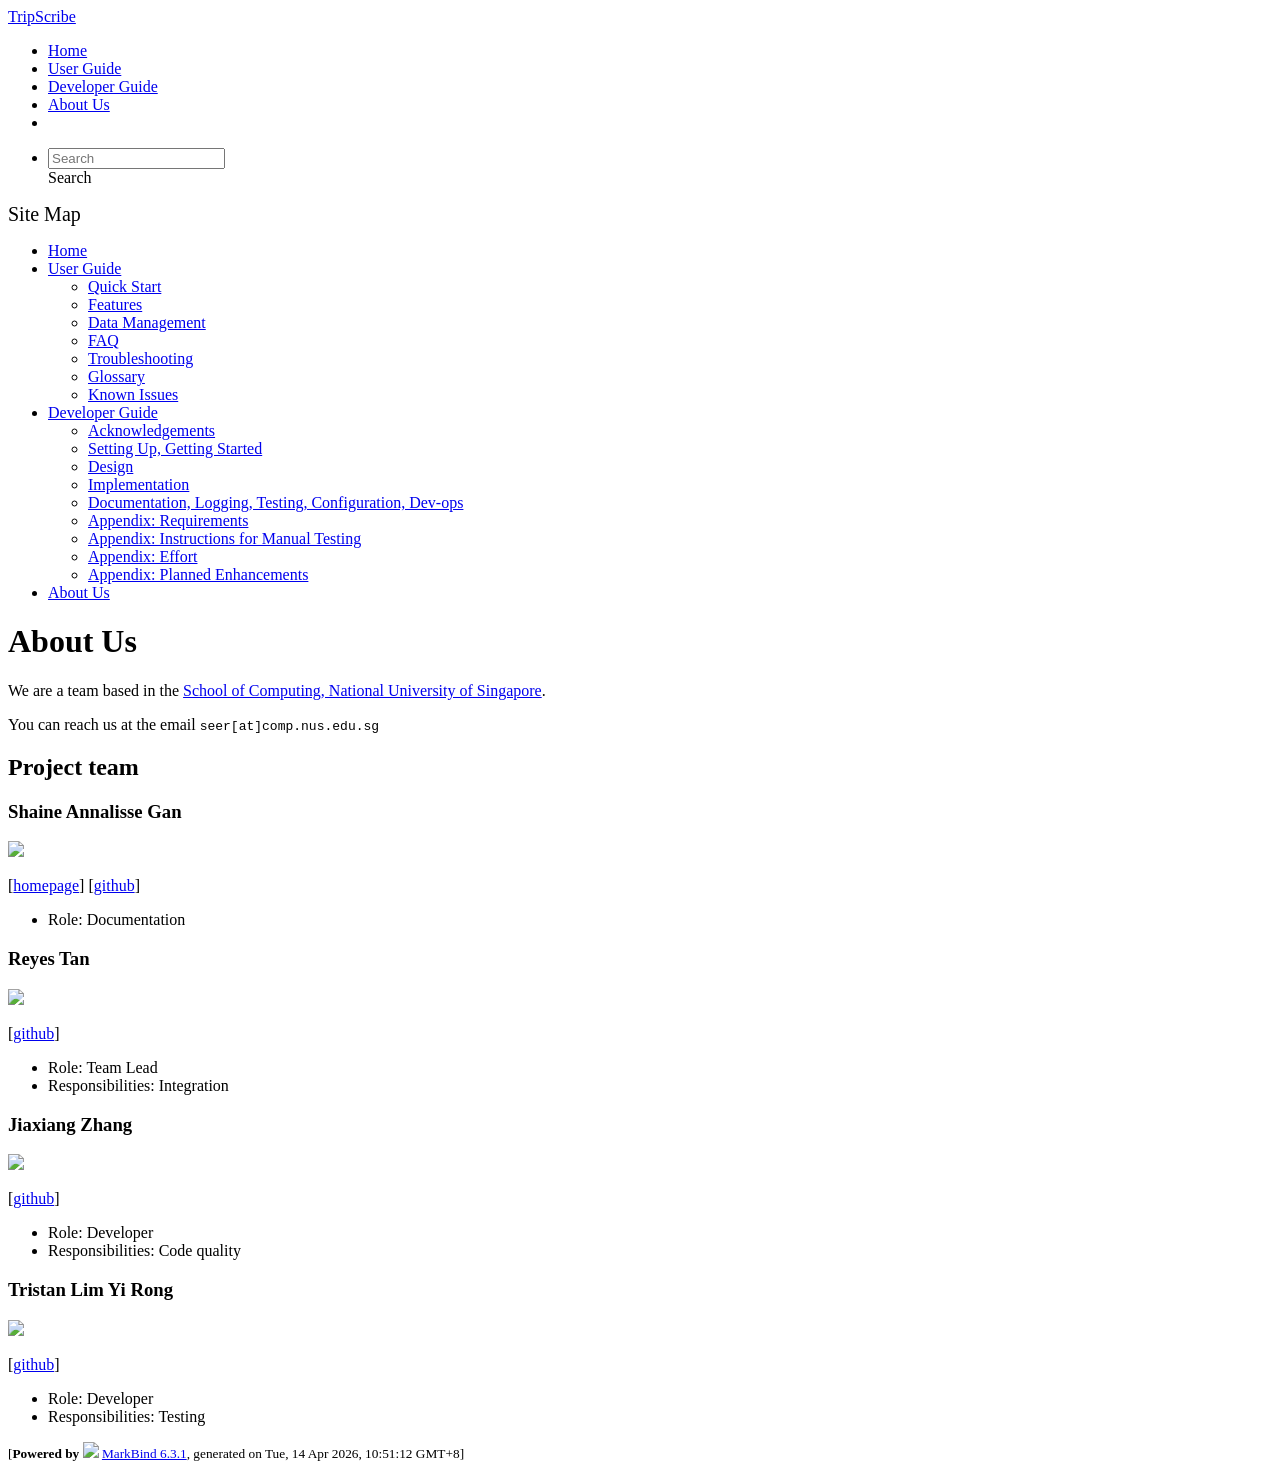
==== AboutUs.html @ 7c889315 "deploy: b7d0198500542b58e6730cd0ce86a9db5e9684c2" ====
<!DOCTYPE html>
<html>
<head>
    <meta charset="utf-8">
    <meta http-equiv="X-UA-Compatible" content="IE=edge">
    <meta name="generator" content="MarkBind 6.3.1">
    <meta name="viewport" content="width=device-width, initial-scale=1"><title>About Us - TripScribe</title> <link rel="stylesheet" href="/tp/markbind/css/bootstrap.min.css"> <link rel="stylesheet" href="/tp/markbind/fontawesome/css/all.min.css"> <link rel="stylesheet" href="/tp/markbind/glyphicons/css/bootstrap-glyphicons.min.css"><link rel="stylesheet" href="/tp/markbind/css/codeblock-light.min.css"><link rel="stylesheet" href="/tp/markbind/css/markbind.min.css"><link rel="stylesheet" href="/tp/plugins/markbind-plugin-anchors/markbind-plugin-anchors.css"><link rel="stylesheet" href="/tp/plugins/markbind-plugin-tree/markbind-plugin-tree.css">
    
  <link rel="stylesheet" href="/tp/stylesheets/main.css">
<link rel="icon" href="/tp/images/SeEduLogo.png"></head>
<script>
  const baseUrl = '/tp'
</script>
<body  data-code-theme="light">
<div id="app"><!--[--><header sticky><div data-v-26aac3dc><nav class="navbar navbar-expand-md d-print-none navbar-dark bg-dark" data-v-26aac3dc><div class="container-fluid" data-v-26aac3dc><div class="navbar-left" data-v-26aac3dc><!--[--><a href="/tp/index.html" title="Home" class="navbar-brand">TripScribe</a><!--]--></div><div class="navbar-default" data-v-26aac3dc><ul class="navbar-nav me-auto mt-2 mt-lg-0" data-v-26aac3dc><!--[--> <li><a href="/tp/index.html" class="nav-link">Home</a></li> <li><a href="/tp/UserGuide.html" class="nav-link">User Guide</a></li> <li><a href="/tp/DeveloperGuide.html" class="nav-link">Developer Guide</a></li> <li><a href="/tp/AboutUs.html" class="nav-link">About Us</a></li> <li><a href="https://github.com/AY2526S2-CS2103T-F12-1/tp" target="_blank" class="nav-link"><span><span aria-hidden="true" class="fab fa-github"></span></span></a></li> <!--]--></ul></div><ul class="navbar-nav navbar-right" data-v-26aac3dc><!--[--><li><form class="navbar-form"><div style="position:relative;" class="dropdown" data-v-00e26d0a><!--[--><input value="" data-bs-toggle="dropdown" type="text" class="form-control" placeholder="Search" autocomplete="off" data-v-00e26d0a><div class="form-control placeholder-div-hidden" data-v-00e26d0a>Search</div><!--]--><ul class="dropdown-menu search-dropdown-menu dropdown-menu-hidden dropdown-menu-end" data-v-00e26d0a><!--[--><!--]--></ul></div></form></li><!--]--></ul></div></nav><div style="display:none;" class="lower-navbar-container" data-v-26aac3dc><!--[--><!----><!----><!--]--></div></div></header> <div id="flex-body"><nav id="site-nav" data-v-6b1b63d2><!--[--><div class="site-nav-top"><div class="fw-bold mb-2" style="font-size:1.25rem;">Site Map</div></div> <div class="nav-component slim-scroll"><div class="site-nav-root"><!--[--><ul class="site-nav-list site-nav-list-root" data-v-6b1b63d2><!--[--><li><div class="site-nav-default-list-item site-nav-list-item-0" onclick="handleSiteNavClick(this)"><a href="/tp/index.html">Home</a></div></li> <li><div class="site-nav-default-list-item site-nav-list-item-0" onclick="handleSiteNavClick(this)"><a href="/tp/UserGuide.html">User Guide</a> <div class="site-nav-dropdown-btn-container"><i class="site-nav-dropdown-btn-icon site-nav-rotate-icon" onclick="handleSiteNavClick(this.parentNode.parentNode, false); event.stopPropagation();"><span class="glyphicon glyphicon-menu-down" aria-hidden="true"></span></i></div></div><ul class="site-nav-dropdown-container site-nav-dropdown-container-open site-nav-list"><li><div class="site-nav-default-list-item site-nav-list-item-1" onclick="handleSiteNavClick(this)"><a href="/tp/UserGuide.html#quick-start">Quick Start</a></div></li> <li><div class="site-nav-default-list-item site-nav-list-item-1" onclick="handleSiteNavClick(this)"><a href="/tp/UserGuide.html#features">Features</a></div></li> <li><div class="site-nav-default-list-item site-nav-list-item-1" onclick="handleSiteNavClick(this)"><a href="/tp/UserGuide.html#data-management">Data Management</a></div></li> <li><div class="site-nav-default-list-item site-nav-list-item-1" onclick="handleSiteNavClick(this)"><a href="/tp/UserGuide.html#faq">FAQ</a></div></li> <li><div class="site-nav-default-list-item site-nav-list-item-1" onclick="handleSiteNavClick(this)"><a href="/tp/UserGuide.html#troubleshooting">Troubleshooting</a></div></li> <li><div class="site-nav-default-list-item site-nav-list-item-1" onclick="handleSiteNavClick(this)"><a href="/tp/UserGuide.html#glossary">Glossary</a></div></li> <li><div class="site-nav-default-list-item site-nav-list-item-1" onclick="handleSiteNavClick(this)"><a href="/tp/UserGuide.html#known-issues">Known Issues</a></div></li></ul></li> <li><div class="site-nav-default-list-item site-nav-list-item-0" onclick="handleSiteNavClick(this)"><a href="/tp/DeveloperGuide.html">Developer Guide</a> <div class="site-nav-dropdown-btn-container"><i class="site-nav-dropdown-btn-icon site-nav-rotate-icon" onclick="handleSiteNavClick(this.parentNode.parentNode, false); event.stopPropagation();"><span class="glyphicon glyphicon-menu-down" aria-hidden="true"></span></i></div></div><ul class="site-nav-dropdown-container site-nav-dropdown-container-open site-nav-list"><li><div class="site-nav-default-list-item site-nav-list-item-1" onclick="handleSiteNavClick(this)"><a href="/tp/DeveloperGuide.html#acknowledgements">Acknowledgements</a></div></li> <li><div class="site-nav-default-list-item site-nav-list-item-1" onclick="handleSiteNavClick(this)"><a href="/tp/DeveloperGuide.html#setting-up-getting-started">Setting Up, Getting Started</a></div></li> <li><div class="site-nav-default-list-item site-nav-list-item-1" onclick="handleSiteNavClick(this)"><a href="/tp/DeveloperGuide.html#design">Design</a></div></li> <li><div class="site-nav-default-list-item site-nav-list-item-1" onclick="handleSiteNavClick(this)"><a href="/tp/DeveloperGuide.html#implementation">Implementation</a></div></li> <li><div class="site-nav-default-list-item site-nav-list-item-1" onclick="handleSiteNavClick(this)"><a href="/tp/DeveloperGuide.html#documentation-logging-testing-configuration-dev-ops">Documentation, Logging, Testing, Configuration, Dev-ops</a></div></li> <li><div class="site-nav-default-list-item site-nav-list-item-1" onclick="handleSiteNavClick(this)"><a href="/tp/DeveloperGuide.html#appendix-requirements">Appendix: Requirements</a></div></li> <li><div class="site-nav-default-list-item site-nav-list-item-1" onclick="handleSiteNavClick(this)"><a href="/tp/DeveloperGuide.html#appendix-instructions-for-manual-testing">Appendix: Instructions for Manual Testing</a></div></li> <li><div class="site-nav-default-list-item site-nav-list-item-1" onclick="handleSiteNavClick(this)"><a href="/tp/DeveloperGuide.html#appendix-effort">Appendix: Effort</a></div></li> <li><div class="site-nav-default-list-item site-nav-list-item-1" onclick="handleSiteNavClick(this)"><a href="/tp/DeveloperGuide.html#appendix-planned-enhancements">Appendix: Planned Enhancements</a></div></li></ul></li> <li><div class="site-nav-default-list-item site-nav-list-item-0" onclick="handleSiteNavClick(this)"><a href="/tp/AboutUs.html">About Us</a></div></li><!--]--><!--v-if--></ul><!--]--></div></div><!--]--><!--v-if--></nav> <div id="content-wrapper"><h1 id="about-us">About Us<a class="fa fa-anchor" href="#about-us" onclick="event.stopPropagation()"></a></h1> <p>We are a team based in the <a href="http://www.comp.nus.edu.sg">School of Computing, National University of Singapore</a>.</p> <p>You can reach us at the email <code class="hljs inline no-lang">seer[at]comp.nus.edu.sg</code></p> <h2 id="project-team">Project team<a class="fa fa-anchor" href="#project-team" onclick="event.stopPropagation()"></a></h2> <h3 id="shaine-annalisse-gan">Shaine Annalisse Gan<a class="fa fa-anchor" href="#shaine-annalisse-gan" onclick="event.stopPropagation()"></a></h3> <img src="/tp/images/shainegan1407.png" width="200px"> <p>[<a href="https://shainegan1407.github.io/portfolio/">homepage</a>]
[<a href="https://github.com/shainegan1407">github</a>]</p> <ul><li>Role: Documentation</li></ul> <h3 id="reyes-tan">Reyes Tan<a class="fa fa-anchor" href="#reyes-tan" onclick="event.stopPropagation()"></a></h3> <img src="/tp/images/reyestyh.png" width="200px"> <p>[<a href="http://github.com/reyestyh">github</a>]</p> <ul><li>Role: Team Lead</li> <li>Responsibilities: Integration</li></ul> <h3 id="jiaxiang-zhang">Jiaxiang Zhang<a class="fa fa-anchor" href="#jiaxiang-zhang" onclick="event.stopPropagation()"></a></h3> <img src="/tp/images/zhang-jiaxiang0923.png" width="200px"> <p>[<a href="http://github.com/Zhang-Jiaxiang0923">github</a>]</p> <ul><li>Role: Developer</li> <li>Responsibilities: Code quality</li></ul> <h3 id="tristan-lim-yi-rong">Tristan Lim Yi Rong<a class="fa fa-anchor" href="#tristan-lim-yi-rong" onclick="event.stopPropagation()"></a></h3> <img src="/tp/images/tristanlimyr.png" width="200px"> <p>[<a href="http://github.com/tristanlimyr">github</a>]</p> <ul><li>Role: Developer</li> <li>Responsibilities: Testing</li></ul></div> <nav id="page-nav" data-v-6b1b63d2><!--[--><div class="nav-component slim-scroll"></div><!--]--><!--v-if--></nav> <div class="scroll-top-button fa-lg d-print-none" style="display:none;bottom:2%;right:2%;position:fixed;" aria-hidden="true"><!--[--><i class="fas fa-arrow-circle-up"></i><!--]--></div></div> <footer><div class="text-center"><small>[<span><strong>Powered by</strong></span> <img src="https://markbind.org/favicon.ico" width="30"> <a href="https://markbind.org/">MarkBind 6.3.1</a>, generated on Tue, 14 Apr 2026, 10:51:12 GMT+8]</small></div></footer><!--]--></div>
</body><script src="/tp/markbind/js/bootstrap-utility.min.js"></script>
<script src="/tp/markbind/js/polyfill.min.js"></script>
<script src="/tp/markbind/js/vue.global.prod.min.js"></script>
<script src="/tp/markbind/js/markbind.min.js"></script>
<script src="AboutUs.page-vue-render.js"></script>
<script>
  MarkBind.setupWithSearch()
</script>
</html>
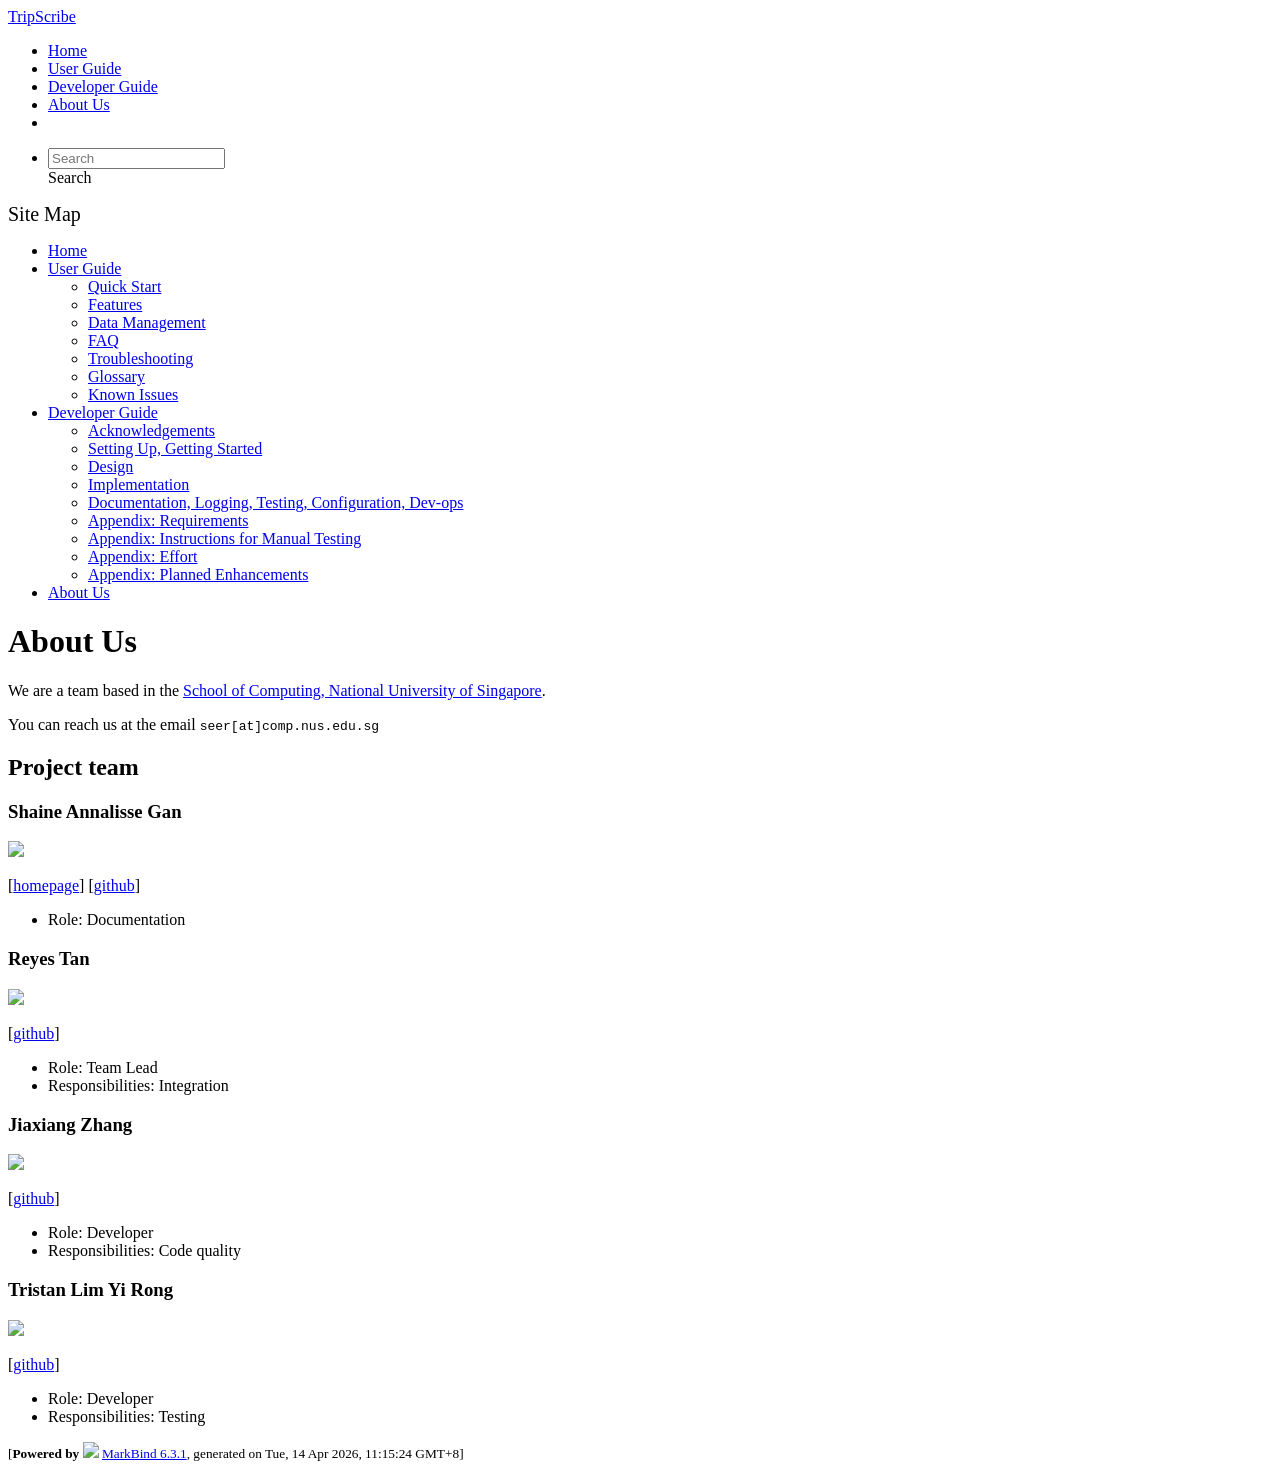
==== commit 5d5d58b3: "deploy: a80afe46278bdec69523f95ccdc0ea2cfc8f0a32" ====
--- a/AboutUs.html
+++ b/AboutUs.html
@@ -13,7 +13,7 @@
 </script>
 <body  data-code-theme="light">
 <div id="app"><!--[--><header sticky><div data-v-26aac3dc><nav class="navbar navbar-expand-md d-print-none navbar-dark bg-dark" data-v-26aac3dc><div class="container-fluid" data-v-26aac3dc><div class="navbar-left" data-v-26aac3dc><!--[--><a href="/tp/index.html" title="Home" class="navbar-brand">TripScribe</a><!--]--></div><div class="navbar-default" data-v-26aac3dc><ul class="navbar-nav me-auto mt-2 mt-lg-0" data-v-26aac3dc><!--[--> <li><a href="/tp/index.html" class="nav-link">Home</a></li> <li><a href="/tp/UserGuide.html" class="nav-link">User Guide</a></li> <li><a href="/tp/DeveloperGuide.html" class="nav-link">Developer Guide</a></li> <li><a href="/tp/AboutUs.html" class="nav-link">About Us</a></li> <li><a href="https://github.com/AY2526S2-CS2103T-F12-1/tp" target="_blank" class="nav-link"><span><span aria-hidden="true" class="fab fa-github"></span></span></a></li> <!--]--></ul></div><ul class="navbar-nav navbar-right" data-v-26aac3dc><!--[--><li><form class="navbar-form"><div style="position:relative;" class="dropdown" data-v-00e26d0a><!--[--><input value="" data-bs-toggle="dropdown" type="text" class="form-control" placeholder="Search" autocomplete="off" data-v-00e26d0a><div class="form-control placeholder-div-hidden" data-v-00e26d0a>Search</div><!--]--><ul class="dropdown-menu search-dropdown-menu dropdown-menu-hidden dropdown-menu-end" data-v-00e26d0a><!--[--><!--]--></ul></div></form></li><!--]--></ul></div></nav><div style="display:none;" class="lower-navbar-container" data-v-26aac3dc><!--[--><!----><!----><!--]--></div></div></header> <div id="flex-body"><nav id="site-nav" data-v-6b1b63d2><!--[--><div class="site-nav-top"><div class="fw-bold mb-2" style="font-size:1.25rem;">Site Map</div></div> <div class="nav-component slim-scroll"><div class="site-nav-root"><!--[--><ul class="site-nav-list site-nav-list-root" data-v-6b1b63d2><!--[--><li><div class="site-nav-default-list-item site-nav-list-item-0" onclick="handleSiteNavClick(this)"><a href="/tp/index.html">Home</a></div></li> <li><div class="site-nav-default-list-item site-nav-list-item-0" onclick="handleSiteNavClick(this)"><a href="/tp/UserGuide.html">User Guide</a> <div class="site-nav-dropdown-btn-container"><i class="site-nav-dropdown-btn-icon site-nav-rotate-icon" onclick="handleSiteNavClick(this.parentNode.parentNode, false); event.stopPropagation();"><span class="glyphicon glyphicon-menu-down" aria-hidden="true"></span></i></div></div><ul class="site-nav-dropdown-container site-nav-dropdown-container-open site-nav-list"><li><div class="site-nav-default-list-item site-nav-list-item-1" onclick="handleSiteNavClick(this)"><a href="/tp/UserGuide.html#quick-start">Quick Start</a></div></li> <li><div class="site-nav-default-list-item site-nav-list-item-1" onclick="handleSiteNavClick(this)"><a href="/tp/UserGuide.html#features">Features</a></div></li> <li><div class="site-nav-default-list-item site-nav-list-item-1" onclick="handleSiteNavClick(this)"><a href="/tp/UserGuide.html#data-management">Data Management</a></div></li> <li><div class="site-nav-default-list-item site-nav-list-item-1" onclick="handleSiteNavClick(this)"><a href="/tp/UserGuide.html#faq">FAQ</a></div></li> <li><div class="site-nav-default-list-item site-nav-list-item-1" onclick="handleSiteNavClick(this)"><a href="/tp/UserGuide.html#troubleshooting">Troubleshooting</a></div></li> <li><div class="site-nav-default-list-item site-nav-list-item-1" onclick="handleSiteNavClick(this)"><a href="/tp/UserGuide.html#glossary">Glossary</a></div></li> <li><div class="site-nav-default-list-item site-nav-list-item-1" onclick="handleSiteNavClick(this)"><a href="/tp/UserGuide.html#known-issues">Known Issues</a></div></li></ul></li> <li><div class="site-nav-default-list-item site-nav-list-item-0" onclick="handleSiteNavClick(this)"><a href="/tp/DeveloperGuide.html">Developer Guide</a> <div class="site-nav-dropdown-btn-container"><i class="site-nav-dropdown-btn-icon site-nav-rotate-icon" onclick="handleSiteNavClick(this.parentNode.parentNode, false); event.stopPropagation();"><span class="glyphicon glyphicon-menu-down" aria-hidden="true"></span></i></div></div><ul class="site-nav-dropdown-container site-nav-dropdown-container-open site-nav-list"><li><div class="site-nav-default-list-item site-nav-list-item-1" onclick="handleSiteNavClick(this)"><a href="/tp/DeveloperGuide.html#acknowledgements">Acknowledgements</a></div></li> <li><div class="site-nav-default-list-item site-nav-list-item-1" onclick="handleSiteNavClick(this)"><a href="/tp/DeveloperGuide.html#setting-up-getting-started">Setting Up, Getting Started</a></div></li> <li><div class="site-nav-default-list-item site-nav-list-item-1" onclick="handleSiteNavClick(this)"><a href="/tp/DeveloperGuide.html#design">Design</a></div></li> <li><div class="site-nav-default-list-item site-nav-list-item-1" onclick="handleSiteNavClick(this)"><a href="/tp/DeveloperGuide.html#implementation">Implementation</a></div></li> <li><div class="site-nav-default-list-item site-nav-list-item-1" onclick="handleSiteNavClick(this)"><a href="/tp/DeveloperGuide.html#documentation-logging-testing-configuration-dev-ops">Documentation, Logging, Testing, Configuration, Dev-ops</a></div></li> <li><div class="site-nav-default-list-item site-nav-list-item-1" onclick="handleSiteNavClick(this)"><a href="/tp/DeveloperGuide.html#appendix-requirements">Appendix: Requirements</a></div></li> <li><div class="site-nav-default-list-item site-nav-list-item-1" onclick="handleSiteNavClick(this)"><a href="/tp/DeveloperGuide.html#appendix-instructions-for-manual-testing">Appendix: Instructions for Manual Testing</a></div></li> <li><div class="site-nav-default-list-item site-nav-list-item-1" onclick="handleSiteNavClick(this)"><a href="/tp/DeveloperGuide.html#appendix-effort">Appendix: Effort</a></div></li> <li><div class="site-nav-default-list-item site-nav-list-item-1" onclick="handleSiteNavClick(this)"><a href="/tp/DeveloperGuide.html#appendix-planned-enhancements">Appendix: Planned Enhancements</a></div></li></ul></li> <li><div class="site-nav-default-list-item site-nav-list-item-0" onclick="handleSiteNavClick(this)"><a href="/tp/AboutUs.html">About Us</a></div></li><!--]--><!--v-if--></ul><!--]--></div></div><!--]--><!--v-if--></nav> <div id="content-wrapper"><h1 id="about-us">About Us<a class="fa fa-anchor" href="#about-us" onclick="event.stopPropagation()"></a></h1> <p>We are a team based in the <a href="http://www.comp.nus.edu.sg">School of Computing, National University of Singapore</a>.</p> <p>You can reach us at the email <code class="hljs inline no-lang">seer[at]comp.nus.edu.sg</code></p> <h2 id="project-team">Project team<a class="fa fa-anchor" href="#project-team" onclick="event.stopPropagation()"></a></h2> <h3 id="shaine-annalisse-gan">Shaine Annalisse Gan<a class="fa fa-anchor" href="#shaine-annalisse-gan" onclick="event.stopPropagation()"></a></h3> <img src="/tp/images/shainegan1407.png" width="200px"> <p>[<a href="https://shainegan1407.github.io/portfolio/">homepage</a>]
-[<a href="https://github.com/shainegan1407">github</a>]</p> <ul><li>Role: Documentation</li></ul> <h3 id="reyes-tan">Reyes Tan<a class="fa fa-anchor" href="#reyes-tan" onclick="event.stopPropagation()"></a></h3> <img src="/tp/images/reyestyh.png" width="200px"> <p>[<a href="http://github.com/reyestyh">github</a>]</p> <ul><li>Role: Team Lead</li> <li>Responsibilities: Integration</li></ul> <h3 id="jiaxiang-zhang">Jiaxiang Zhang<a class="fa fa-anchor" href="#jiaxiang-zhang" onclick="event.stopPropagation()"></a></h3> <img src="/tp/images/zhang-jiaxiang0923.png" width="200px"> <p>[<a href="http://github.com/Zhang-Jiaxiang0923">github</a>]</p> <ul><li>Role: Developer</li> <li>Responsibilities: Code quality</li></ul> <h3 id="tristan-lim-yi-rong">Tristan Lim Yi Rong<a class="fa fa-anchor" href="#tristan-lim-yi-rong" onclick="event.stopPropagation()"></a></h3> <img src="/tp/images/tristanlimyr.png" width="200px"> <p>[<a href="http://github.com/tristanlimyr">github</a>]</p> <ul><li>Role: Developer</li> <li>Responsibilities: Testing</li></ul></div> <nav id="page-nav" data-v-6b1b63d2><!--[--><div class="nav-component slim-scroll"></div><!--]--><!--v-if--></nav> <div class="scroll-top-button fa-lg d-print-none" style="display:none;bottom:2%;right:2%;position:fixed;" aria-hidden="true"><!--[--><i class="fas fa-arrow-circle-up"></i><!--]--></div></div> <footer><div class="text-center"><small>[<span><strong>Powered by</strong></span> <img src="https://markbind.org/favicon.ico" width="30"> <a href="https://markbind.org/">MarkBind 6.3.1</a>, generated on Tue, 14 Apr 2026, 10:51:12 GMT+8]</small></div></footer><!--]--></div>
+[<a href="https://github.com/shainegan1407">github</a>]</p> <ul><li>Role: Documentation</li></ul> <h3 id="reyes-tan">Reyes Tan<a class="fa fa-anchor" href="#reyes-tan" onclick="event.stopPropagation()"></a></h3> <img src="/tp/images/reyestyh.png" width="200px"> <p>[<a href="http://github.com/reyestyh">github</a>]</p> <ul><li>Role: Team Lead</li> <li>Responsibilities: Integration</li></ul> <h3 id="jiaxiang-zhang">Jiaxiang Zhang<a class="fa fa-anchor" href="#jiaxiang-zhang" onclick="event.stopPropagation()"></a></h3> <img src="/tp/images/zhang-jiaxiang0923.png" width="200px"> <p>[<a href="http://github.com/Zhang-Jiaxiang0923">github</a>]</p> <ul><li>Role: Developer</li> <li>Responsibilities: Code quality</li></ul> <h3 id="tristan-lim-yi-rong">Tristan Lim Yi Rong<a class="fa fa-anchor" href="#tristan-lim-yi-rong" onclick="event.stopPropagation()"></a></h3> <img src="/tp/images/tristanlimyr.png" width="200px"> <p>[<a href="http://github.com/tristanlimyr">github</a>]</p> <ul><li>Role: Developer</li> <li>Responsibilities: Testing</li></ul></div> <nav id="page-nav" data-v-6b1b63d2><!--[--><div class="nav-component slim-scroll"></div><!--]--><!--v-if--></nav> <div class="scroll-top-button fa-lg d-print-none" style="display:none;bottom:2%;right:2%;position:fixed;" aria-hidden="true"><!--[--><i class="fas fa-arrow-circle-up"></i><!--]--></div></div> <footer><div class="text-center"><small>[<span><strong>Powered by</strong></span> <img src="https://markbind.org/favicon.ico" width="30"> <a href="https://markbind.org/">MarkBind 6.3.1</a>, generated on Tue, 14 Apr 2026, 11:15:24 GMT+8]</small></div></footer><!--]--></div>
 </body><script src="/tp/markbind/js/bootstrap-utility.min.js"></script>
 <script src="/tp/markbind/js/polyfill.min.js"></script>
 <script src="/tp/markbind/js/vue.global.prod.min.js"></script>
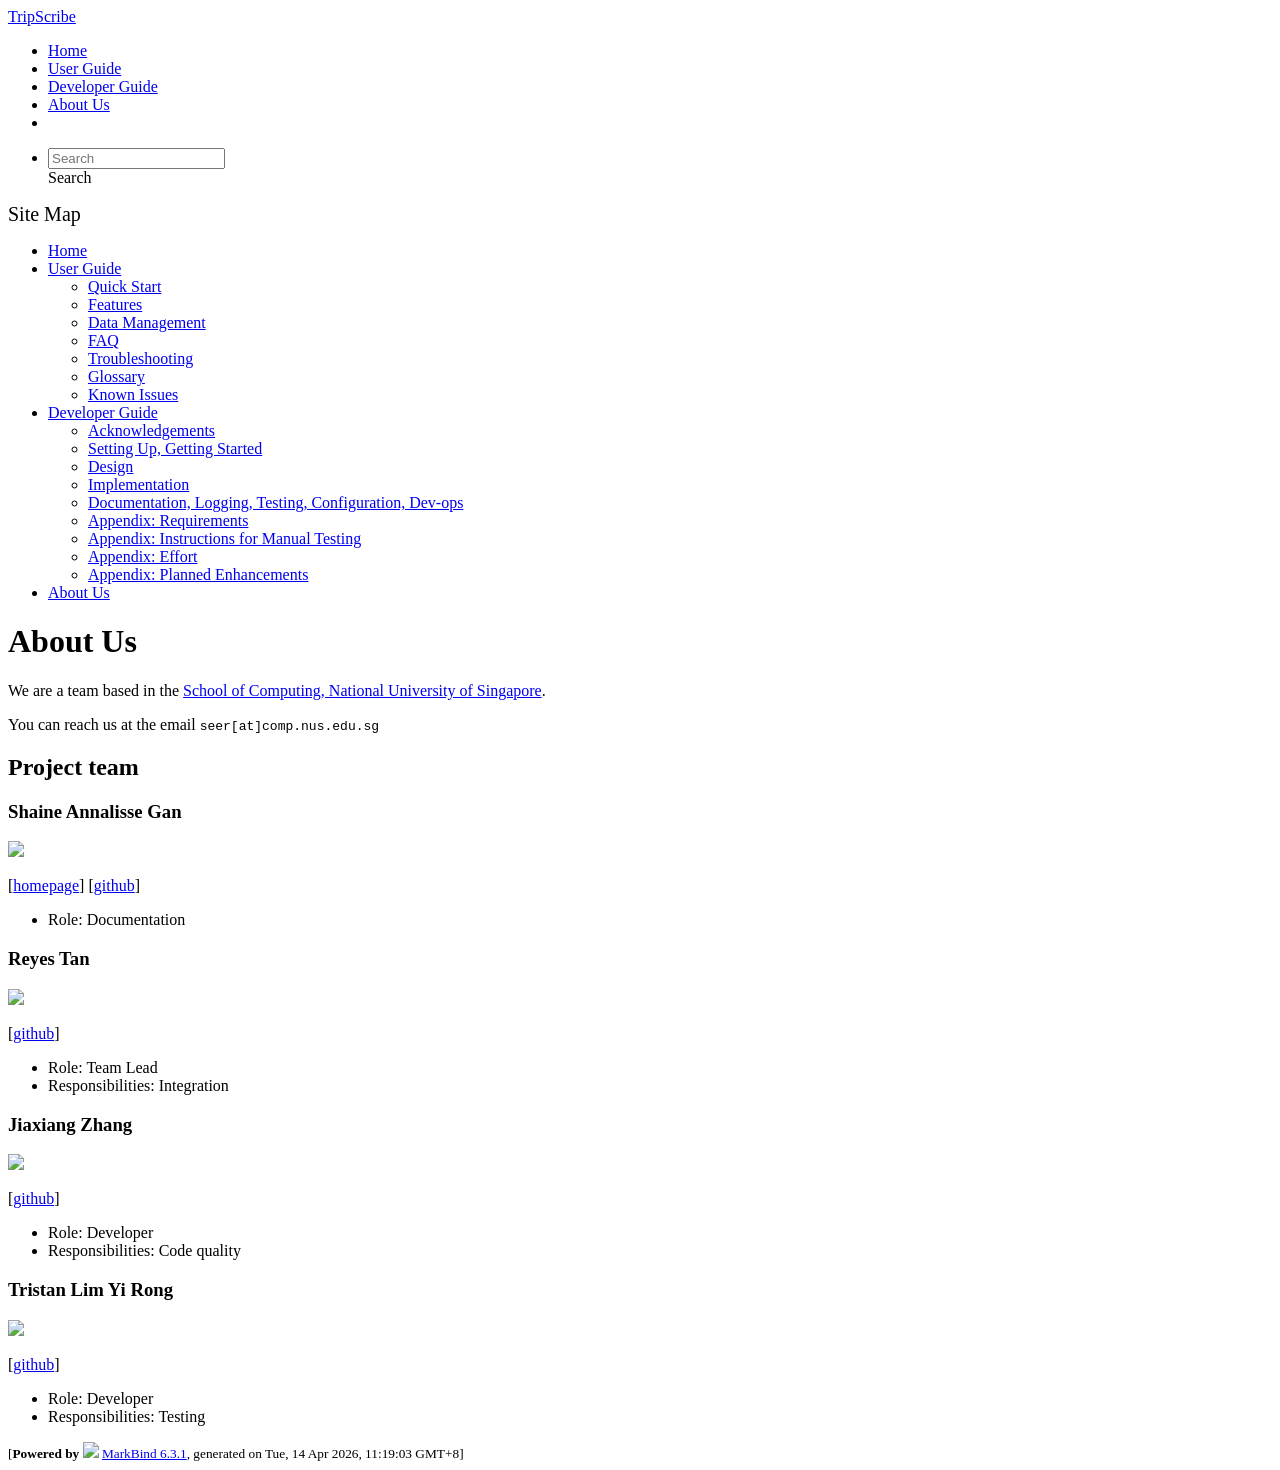
==== commit 0c503b44: "deploy: a2829f480e5656fc0f2268d5449082a76dabc652" ====
--- a/AboutUs.html
+++ b/AboutUs.html
@@ -13,7 +13,7 @@
 </script>
 <body  data-code-theme="light">
 <div id="app"><!--[--><header sticky><div data-v-26aac3dc><nav class="navbar navbar-expand-md d-print-none navbar-dark bg-dark" data-v-26aac3dc><div class="container-fluid" data-v-26aac3dc><div class="navbar-left" data-v-26aac3dc><!--[--><a href="/tp/index.html" title="Home" class="navbar-brand">TripScribe</a><!--]--></div><div class="navbar-default" data-v-26aac3dc><ul class="navbar-nav me-auto mt-2 mt-lg-0" data-v-26aac3dc><!--[--> <li><a href="/tp/index.html" class="nav-link">Home</a></li> <li><a href="/tp/UserGuide.html" class="nav-link">User Guide</a></li> <li><a href="/tp/DeveloperGuide.html" class="nav-link">Developer Guide</a></li> <li><a href="/tp/AboutUs.html" class="nav-link">About Us</a></li> <li><a href="https://github.com/AY2526S2-CS2103T-F12-1/tp" target="_blank" class="nav-link"><span><span aria-hidden="true" class="fab fa-github"></span></span></a></li> <!--]--></ul></div><ul class="navbar-nav navbar-right" data-v-26aac3dc><!--[--><li><form class="navbar-form"><div style="position:relative;" class="dropdown" data-v-00e26d0a><!--[--><input value="" data-bs-toggle="dropdown" type="text" class="form-control" placeholder="Search" autocomplete="off" data-v-00e26d0a><div class="form-control placeholder-div-hidden" data-v-00e26d0a>Search</div><!--]--><ul class="dropdown-menu search-dropdown-menu dropdown-menu-hidden dropdown-menu-end" data-v-00e26d0a><!--[--><!--]--></ul></div></form></li><!--]--></ul></div></nav><div style="display:none;" class="lower-navbar-container" data-v-26aac3dc><!--[--><!----><!----><!--]--></div></div></header> <div id="flex-body"><nav id="site-nav" data-v-6b1b63d2><!--[--><div class="site-nav-top"><div class="fw-bold mb-2" style="font-size:1.25rem;">Site Map</div></div> <div class="nav-component slim-scroll"><div class="site-nav-root"><!--[--><ul class="site-nav-list site-nav-list-root" data-v-6b1b63d2><!--[--><li><div class="site-nav-default-list-item site-nav-list-item-0" onclick="handleSiteNavClick(this)"><a href="/tp/index.html">Home</a></div></li> <li><div class="site-nav-default-list-item site-nav-list-item-0" onclick="handleSiteNavClick(this)"><a href="/tp/UserGuide.html">User Guide</a> <div class="site-nav-dropdown-btn-container"><i class="site-nav-dropdown-btn-icon site-nav-rotate-icon" onclick="handleSiteNavClick(this.parentNode.parentNode, false); event.stopPropagation();"><span class="glyphicon glyphicon-menu-down" aria-hidden="true"></span></i></div></div><ul class="site-nav-dropdown-container site-nav-dropdown-container-open site-nav-list"><li><div class="site-nav-default-list-item site-nav-list-item-1" onclick="handleSiteNavClick(this)"><a href="/tp/UserGuide.html#quick-start">Quick Start</a></div></li> <li><div class="site-nav-default-list-item site-nav-list-item-1" onclick="handleSiteNavClick(this)"><a href="/tp/UserGuide.html#features">Features</a></div></li> <li><div class="site-nav-default-list-item site-nav-list-item-1" onclick="handleSiteNavClick(this)"><a href="/tp/UserGuide.html#data-management">Data Management</a></div></li> <li><div class="site-nav-default-list-item site-nav-list-item-1" onclick="handleSiteNavClick(this)"><a href="/tp/UserGuide.html#faq">FAQ</a></div></li> <li><div class="site-nav-default-list-item site-nav-list-item-1" onclick="handleSiteNavClick(this)"><a href="/tp/UserGuide.html#troubleshooting">Troubleshooting</a></div></li> <li><div class="site-nav-default-list-item site-nav-list-item-1" onclick="handleSiteNavClick(this)"><a href="/tp/UserGuide.html#glossary">Glossary</a></div></li> <li><div class="site-nav-default-list-item site-nav-list-item-1" onclick="handleSiteNavClick(this)"><a href="/tp/UserGuide.html#known-issues">Known Issues</a></div></li></ul></li> <li><div class="site-nav-default-list-item site-nav-list-item-0" onclick="handleSiteNavClick(this)"><a href="/tp/DeveloperGuide.html">Developer Guide</a> <div class="site-nav-dropdown-btn-container"><i class="site-nav-dropdown-btn-icon site-nav-rotate-icon" onclick="handleSiteNavClick(this.parentNode.parentNode, false); event.stopPropagation();"><span class="glyphicon glyphicon-menu-down" aria-hidden="true"></span></i></div></div><ul class="site-nav-dropdown-container site-nav-dropdown-container-open site-nav-list"><li><div class="site-nav-default-list-item site-nav-list-item-1" onclick="handleSiteNavClick(this)"><a href="/tp/DeveloperGuide.html#acknowledgements">Acknowledgements</a></div></li> <li><div class="site-nav-default-list-item site-nav-list-item-1" onclick="handleSiteNavClick(this)"><a href="/tp/DeveloperGuide.html#setting-up-getting-started">Setting Up, Getting Started</a></div></li> <li><div class="site-nav-default-list-item site-nav-list-item-1" onclick="handleSiteNavClick(this)"><a href="/tp/DeveloperGuide.html#design">Design</a></div></li> <li><div class="site-nav-default-list-item site-nav-list-item-1" onclick="handleSiteNavClick(this)"><a href="/tp/DeveloperGuide.html#implementation">Implementation</a></div></li> <li><div class="site-nav-default-list-item site-nav-list-item-1" onclick="handleSiteNavClick(this)"><a href="/tp/DeveloperGuide.html#documentation-logging-testing-configuration-dev-ops">Documentation, Logging, Testing, Configuration, Dev-ops</a></div></li> <li><div class="site-nav-default-list-item site-nav-list-item-1" onclick="handleSiteNavClick(this)"><a href="/tp/DeveloperGuide.html#appendix-requirements">Appendix: Requirements</a></div></li> <li><div class="site-nav-default-list-item site-nav-list-item-1" onclick="handleSiteNavClick(this)"><a href="/tp/DeveloperGuide.html#appendix-instructions-for-manual-testing">Appendix: Instructions for Manual Testing</a></div></li> <li><div class="site-nav-default-list-item site-nav-list-item-1" onclick="handleSiteNavClick(this)"><a href="/tp/DeveloperGuide.html#appendix-effort">Appendix: Effort</a></div></li> <li><div class="site-nav-default-list-item site-nav-list-item-1" onclick="handleSiteNavClick(this)"><a href="/tp/DeveloperGuide.html#appendix-planned-enhancements">Appendix: Planned Enhancements</a></div></li></ul></li> <li><div class="site-nav-default-list-item site-nav-list-item-0" onclick="handleSiteNavClick(this)"><a href="/tp/AboutUs.html">About Us</a></div></li><!--]--><!--v-if--></ul><!--]--></div></div><!--]--><!--v-if--></nav> <div id="content-wrapper"><h1 id="about-us">About Us<a class="fa fa-anchor" href="#about-us" onclick="event.stopPropagation()"></a></h1> <p>We are a team based in the <a href="http://www.comp.nus.edu.sg">School of Computing, National University of Singapore</a>.</p> <p>You can reach us at the email <code class="hljs inline no-lang">seer[at]comp.nus.edu.sg</code></p> <h2 id="project-team">Project team<a class="fa fa-anchor" href="#project-team" onclick="event.stopPropagation()"></a></h2> <h3 id="shaine-annalisse-gan">Shaine Annalisse Gan<a class="fa fa-anchor" href="#shaine-annalisse-gan" onclick="event.stopPropagation()"></a></h3> <img src="/tp/images/shainegan1407.png" width="200px"> <p>[<a href="https://shainegan1407.github.io/portfolio/">homepage</a>]
-[<a href="https://github.com/shainegan1407">github</a>]</p> <ul><li>Role: Documentation</li></ul> <h3 id="reyes-tan">Reyes Tan<a class="fa fa-anchor" href="#reyes-tan" onclick="event.stopPropagation()"></a></h3> <img src="/tp/images/reyestyh.png" width="200px"> <p>[<a href="http://github.com/reyestyh">github</a>]</p> <ul><li>Role: Team Lead</li> <li>Responsibilities: Integration</li></ul> <h3 id="jiaxiang-zhang">Jiaxiang Zhang<a class="fa fa-anchor" href="#jiaxiang-zhang" onclick="event.stopPropagation()"></a></h3> <img src="/tp/images/zhang-jiaxiang0923.png" width="200px"> <p>[<a href="http://github.com/Zhang-Jiaxiang0923">github</a>]</p> <ul><li>Role: Developer</li> <li>Responsibilities: Code quality</li></ul> <h3 id="tristan-lim-yi-rong">Tristan Lim Yi Rong<a class="fa fa-anchor" href="#tristan-lim-yi-rong" onclick="event.stopPropagation()"></a></h3> <img src="/tp/images/tristanlimyr.png" width="200px"> <p>[<a href="http://github.com/tristanlimyr">github</a>]</p> <ul><li>Role: Developer</li> <li>Responsibilities: Testing</li></ul></div> <nav id="page-nav" data-v-6b1b63d2><!--[--><div class="nav-component slim-scroll"></div><!--]--><!--v-if--></nav> <div class="scroll-top-button fa-lg d-print-none" style="display:none;bottom:2%;right:2%;position:fixed;" aria-hidden="true"><!--[--><i class="fas fa-arrow-circle-up"></i><!--]--></div></div> <footer><div class="text-center"><small>[<span><strong>Powered by</strong></span> <img src="https://markbind.org/favicon.ico" width="30"> <a href="https://markbind.org/">MarkBind 6.3.1</a>, generated on Tue, 14 Apr 2026, 11:15:24 GMT+8]</small></div></footer><!--]--></div>
+[<a href="https://github.com/shainegan1407">github</a>]</p> <ul><li>Role: Documentation</li></ul> <h3 id="reyes-tan">Reyes Tan<a class="fa fa-anchor" href="#reyes-tan" onclick="event.stopPropagation()"></a></h3> <img src="/tp/images/reyestyh.png" width="200px"> <p>[<a href="http://github.com/reyestyh">github</a>]</p> <ul><li>Role: Team Lead</li> <li>Responsibilities: Integration</li></ul> <h3 id="jiaxiang-zhang">Jiaxiang Zhang<a class="fa fa-anchor" href="#jiaxiang-zhang" onclick="event.stopPropagation()"></a></h3> <img src="/tp/images/zhang-jiaxiang0923.png" width="200px"> <p>[<a href="http://github.com/Zhang-Jiaxiang0923">github</a>]</p> <ul><li>Role: Developer</li> <li>Responsibilities: Code quality</li></ul> <h3 id="tristan-lim-yi-rong">Tristan Lim Yi Rong<a class="fa fa-anchor" href="#tristan-lim-yi-rong" onclick="event.stopPropagation()"></a></h3> <img src="/tp/images/tristanlimyr.png" width="200px"> <p>[<a href="http://github.com/tristanlimyr">github</a>]</p> <ul><li>Role: Developer</li> <li>Responsibilities: Testing</li></ul></div> <nav id="page-nav" data-v-6b1b63d2><!--[--><div class="nav-component slim-scroll"></div><!--]--><!--v-if--></nav> <div class="scroll-top-button fa-lg d-print-none" style="display:none;bottom:2%;right:2%;position:fixed;" aria-hidden="true"><!--[--><i class="fas fa-arrow-circle-up"></i><!--]--></div></div> <footer><div class="text-center"><small>[<span><strong>Powered by</strong></span> <img src="https://markbind.org/favicon.ico" width="30"> <a href="https://markbind.org/">MarkBind 6.3.1</a>, generated on Tue, 14 Apr 2026, 11:19:03 GMT+8]</small></div></footer><!--]--></div>
 </body><script src="/tp/markbind/js/bootstrap-utility.min.js"></script>
 <script src="/tp/markbind/js/polyfill.min.js"></script>
 <script src="/tp/markbind/js/vue.global.prod.min.js"></script>
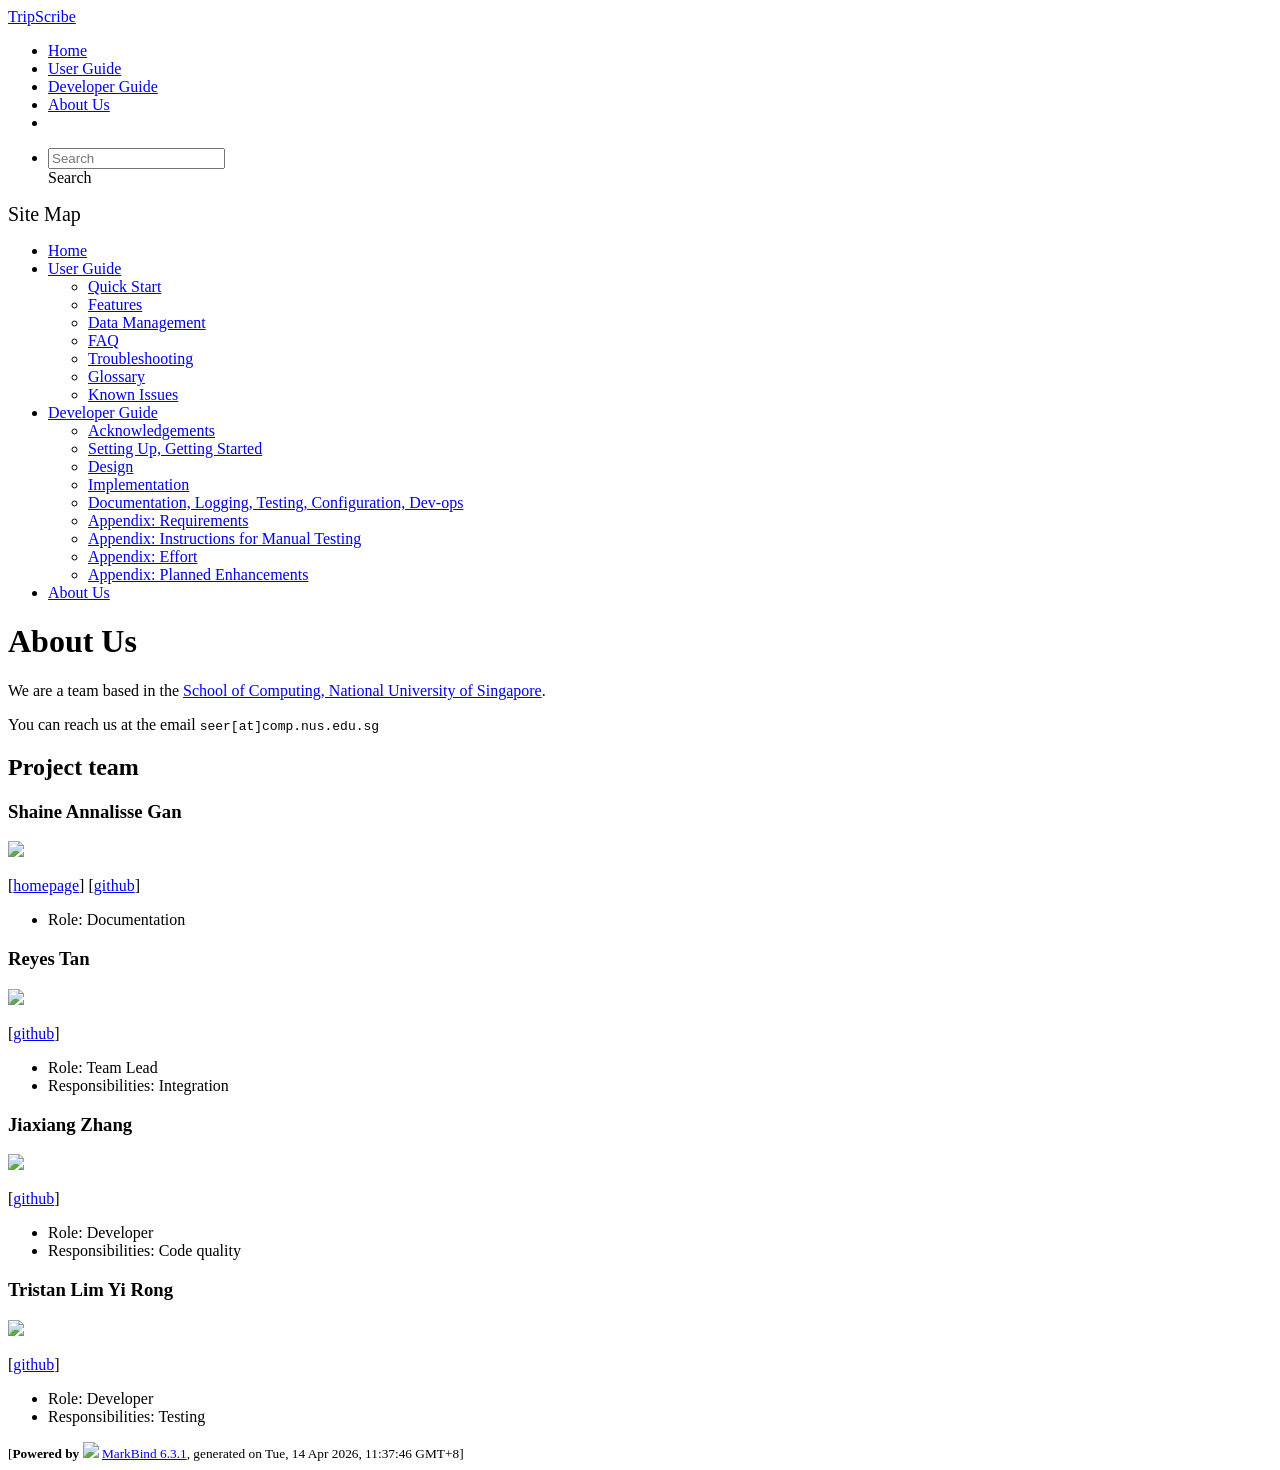
==== commit 4763caeb: "deploy: 804dc5ef70b007796be2575ef99c28af706f2e2b" ====
--- a/AboutUs.html
+++ b/AboutUs.html
@@ -13,7 +13,7 @@
 </script>
 <body  data-code-theme="light">
 <div id="app"><!--[--><header sticky><div data-v-26aac3dc><nav class="navbar navbar-expand-md d-print-none navbar-dark bg-dark" data-v-26aac3dc><div class="container-fluid" data-v-26aac3dc><div class="navbar-left" data-v-26aac3dc><!--[--><a href="/tp/index.html" title="Home" class="navbar-brand">TripScribe</a><!--]--></div><div class="navbar-default" data-v-26aac3dc><ul class="navbar-nav me-auto mt-2 mt-lg-0" data-v-26aac3dc><!--[--> <li><a href="/tp/index.html" class="nav-link">Home</a></li> <li><a href="/tp/UserGuide.html" class="nav-link">User Guide</a></li> <li><a href="/tp/DeveloperGuide.html" class="nav-link">Developer Guide</a></li> <li><a href="/tp/AboutUs.html" class="nav-link">About Us</a></li> <li><a href="https://github.com/AY2526S2-CS2103T-F12-1/tp" target="_blank" class="nav-link"><span><span aria-hidden="true" class="fab fa-github"></span></span></a></li> <!--]--></ul></div><ul class="navbar-nav navbar-right" data-v-26aac3dc><!--[--><li><form class="navbar-form"><div style="position:relative;" class="dropdown" data-v-00e26d0a><!--[--><input value="" data-bs-toggle="dropdown" type="text" class="form-control" placeholder="Search" autocomplete="off" data-v-00e26d0a><div class="form-control placeholder-div-hidden" data-v-00e26d0a>Search</div><!--]--><ul class="dropdown-menu search-dropdown-menu dropdown-menu-hidden dropdown-menu-end" data-v-00e26d0a><!--[--><!--]--></ul></div></form></li><!--]--></ul></div></nav><div style="display:none;" class="lower-navbar-container" data-v-26aac3dc><!--[--><!----><!----><!--]--></div></div></header> <div id="flex-body"><nav id="site-nav" data-v-6b1b63d2><!--[--><div class="site-nav-top"><div class="fw-bold mb-2" style="font-size:1.25rem;">Site Map</div></div> <div class="nav-component slim-scroll"><div class="site-nav-root"><!--[--><ul class="site-nav-list site-nav-list-root" data-v-6b1b63d2><!--[--><li><div class="site-nav-default-list-item site-nav-list-item-0" onclick="handleSiteNavClick(this)"><a href="/tp/index.html">Home</a></div></li> <li><div class="site-nav-default-list-item site-nav-list-item-0" onclick="handleSiteNavClick(this)"><a href="/tp/UserGuide.html">User Guide</a> <div class="site-nav-dropdown-btn-container"><i class="site-nav-dropdown-btn-icon site-nav-rotate-icon" onclick="handleSiteNavClick(this.parentNode.parentNode, false); event.stopPropagation();"><span class="glyphicon glyphicon-menu-down" aria-hidden="true"></span></i></div></div><ul class="site-nav-dropdown-container site-nav-dropdown-container-open site-nav-list"><li><div class="site-nav-default-list-item site-nav-list-item-1" onclick="handleSiteNavClick(this)"><a href="/tp/UserGuide.html#quick-start">Quick Start</a></div></li> <li><div class="site-nav-default-list-item site-nav-list-item-1" onclick="handleSiteNavClick(this)"><a href="/tp/UserGuide.html#features">Features</a></div></li> <li><div class="site-nav-default-list-item site-nav-list-item-1" onclick="handleSiteNavClick(this)"><a href="/tp/UserGuide.html#data-management">Data Management</a></div></li> <li><div class="site-nav-default-list-item site-nav-list-item-1" onclick="handleSiteNavClick(this)"><a href="/tp/UserGuide.html#faq">FAQ</a></div></li> <li><div class="site-nav-default-list-item site-nav-list-item-1" onclick="handleSiteNavClick(this)"><a href="/tp/UserGuide.html#troubleshooting">Troubleshooting</a></div></li> <li><div class="site-nav-default-list-item site-nav-list-item-1" onclick="handleSiteNavClick(this)"><a href="/tp/UserGuide.html#glossary">Glossary</a></div></li> <li><div class="site-nav-default-list-item site-nav-list-item-1" onclick="handleSiteNavClick(this)"><a href="/tp/UserGuide.html#known-issues">Known Issues</a></div></li></ul></li> <li><div class="site-nav-default-list-item site-nav-list-item-0" onclick="handleSiteNavClick(this)"><a href="/tp/DeveloperGuide.html">Developer Guide</a> <div class="site-nav-dropdown-btn-container"><i class="site-nav-dropdown-btn-icon site-nav-rotate-icon" onclick="handleSiteNavClick(this.parentNode.parentNode, false); event.stopPropagation();"><span class="glyphicon glyphicon-menu-down" aria-hidden="true"></span></i></div></div><ul class="site-nav-dropdown-container site-nav-dropdown-container-open site-nav-list"><li><div class="site-nav-default-list-item site-nav-list-item-1" onclick="handleSiteNavClick(this)"><a href="/tp/DeveloperGuide.html#acknowledgements">Acknowledgements</a></div></li> <li><div class="site-nav-default-list-item site-nav-list-item-1" onclick="handleSiteNavClick(this)"><a href="/tp/DeveloperGuide.html#setting-up-getting-started">Setting Up, Getting Started</a></div></li> <li><div class="site-nav-default-list-item site-nav-list-item-1" onclick="handleSiteNavClick(this)"><a href="/tp/DeveloperGuide.html#design">Design</a></div></li> <li><div class="site-nav-default-list-item site-nav-list-item-1" onclick="handleSiteNavClick(this)"><a href="/tp/DeveloperGuide.html#implementation">Implementation</a></div></li> <li><div class="site-nav-default-list-item site-nav-list-item-1" onclick="handleSiteNavClick(this)"><a href="/tp/DeveloperGuide.html#documentation-logging-testing-configuration-dev-ops">Documentation, Logging, Testing, Configuration, Dev-ops</a></div></li> <li><div class="site-nav-default-list-item site-nav-list-item-1" onclick="handleSiteNavClick(this)"><a href="/tp/DeveloperGuide.html#appendix-requirements">Appendix: Requirements</a></div></li> <li><div class="site-nav-default-list-item site-nav-list-item-1" onclick="handleSiteNavClick(this)"><a href="/tp/DeveloperGuide.html#appendix-instructions-for-manual-testing">Appendix: Instructions for Manual Testing</a></div></li> <li><div class="site-nav-default-list-item site-nav-list-item-1" onclick="handleSiteNavClick(this)"><a href="/tp/DeveloperGuide.html#appendix-effort">Appendix: Effort</a></div></li> <li><div class="site-nav-default-list-item site-nav-list-item-1" onclick="handleSiteNavClick(this)"><a href="/tp/DeveloperGuide.html#appendix-planned-enhancements">Appendix: Planned Enhancements</a></div></li></ul></li> <li><div class="site-nav-default-list-item site-nav-list-item-0" onclick="handleSiteNavClick(this)"><a href="/tp/AboutUs.html">About Us</a></div></li><!--]--><!--v-if--></ul><!--]--></div></div><!--]--><!--v-if--></nav> <div id="content-wrapper"><h1 id="about-us">About Us<a class="fa fa-anchor" href="#about-us" onclick="event.stopPropagation()"></a></h1> <p>We are a team based in the <a href="http://www.comp.nus.edu.sg">School of Computing, National University of Singapore</a>.</p> <p>You can reach us at the email <code class="hljs inline no-lang">seer[at]comp.nus.edu.sg</code></p> <h2 id="project-team">Project team<a class="fa fa-anchor" href="#project-team" onclick="event.stopPropagation()"></a></h2> <h3 id="shaine-annalisse-gan">Shaine Annalisse Gan<a class="fa fa-anchor" href="#shaine-annalisse-gan" onclick="event.stopPropagation()"></a></h3> <img src="/tp/images/shainegan1407.png" width="200px"> <p>[<a href="https://shainegan1407.github.io/portfolio/">homepage</a>]
-[<a href="https://github.com/shainegan1407">github</a>]</p> <ul><li>Role: Documentation</li></ul> <h3 id="reyes-tan">Reyes Tan<a class="fa fa-anchor" href="#reyes-tan" onclick="event.stopPropagation()"></a></h3> <img src="/tp/images/reyestyh.png" width="200px"> <p>[<a href="http://github.com/reyestyh">github</a>]</p> <ul><li>Role: Team Lead</li> <li>Responsibilities: Integration</li></ul> <h3 id="jiaxiang-zhang">Jiaxiang Zhang<a class="fa fa-anchor" href="#jiaxiang-zhang" onclick="event.stopPropagation()"></a></h3> <img src="/tp/images/zhang-jiaxiang0923.png" width="200px"> <p>[<a href="http://github.com/Zhang-Jiaxiang0923">github</a>]</p> <ul><li>Role: Developer</li> <li>Responsibilities: Code quality</li></ul> <h3 id="tristan-lim-yi-rong">Tristan Lim Yi Rong<a class="fa fa-anchor" href="#tristan-lim-yi-rong" onclick="event.stopPropagation()"></a></h3> <img src="/tp/images/tristanlimyr.png" width="200px"> <p>[<a href="http://github.com/tristanlimyr">github</a>]</p> <ul><li>Role: Developer</li> <li>Responsibilities: Testing</li></ul></div> <nav id="page-nav" data-v-6b1b63d2><!--[--><div class="nav-component slim-scroll"></div><!--]--><!--v-if--></nav> <div class="scroll-top-button fa-lg d-print-none" style="display:none;bottom:2%;right:2%;position:fixed;" aria-hidden="true"><!--[--><i class="fas fa-arrow-circle-up"></i><!--]--></div></div> <footer><div class="text-center"><small>[<span><strong>Powered by</strong></span> <img src="https://markbind.org/favicon.ico" width="30"> <a href="https://markbind.org/">MarkBind 6.3.1</a>, generated on Tue, 14 Apr 2026, 11:19:03 GMT+8]</small></div></footer><!--]--></div>
+[<a href="https://github.com/shainegan1407">github</a>]</p> <ul><li>Role: Documentation</li></ul> <h3 id="reyes-tan">Reyes Tan<a class="fa fa-anchor" href="#reyes-tan" onclick="event.stopPropagation()"></a></h3> <img src="/tp/images/reyestyh.png" width="200px"> <p>[<a href="http://github.com/reyestyh">github</a>]</p> <ul><li>Role: Team Lead</li> <li>Responsibilities: Integration</li></ul> <h3 id="jiaxiang-zhang">Jiaxiang Zhang<a class="fa fa-anchor" href="#jiaxiang-zhang" onclick="event.stopPropagation()"></a></h3> <img src="/tp/images/zhang-jiaxiang0923.png" width="200px"> <p>[<a href="http://github.com/Zhang-Jiaxiang0923">github</a>]</p> <ul><li>Role: Developer</li> <li>Responsibilities: Code quality</li></ul> <h3 id="tristan-lim-yi-rong">Tristan Lim Yi Rong<a class="fa fa-anchor" href="#tristan-lim-yi-rong" onclick="event.stopPropagation()"></a></h3> <img src="/tp/images/tristanlimyr.png" width="200px"> <p>[<a href="http://github.com/tristanlimyr">github</a>]</p> <ul><li>Role: Developer</li> <li>Responsibilities: Testing</li></ul></div> <nav id="page-nav" data-v-6b1b63d2><!--[--><div class="nav-component slim-scroll"></div><!--]--><!--v-if--></nav> <div class="scroll-top-button fa-lg d-print-none" style="display:none;bottom:2%;right:2%;position:fixed;" aria-hidden="true"><!--[--><i class="fas fa-arrow-circle-up"></i><!--]--></div></div> <footer><div class="text-center"><small>[<span><strong>Powered by</strong></span> <img src="https://markbind.org/favicon.ico" width="30"> <a href="https://markbind.org/">MarkBind 6.3.1</a>, generated on Tue, 14 Apr 2026, 11:37:46 GMT+8]</small></div></footer><!--]--></div>
 </body><script src="/tp/markbind/js/bootstrap-utility.min.js"></script>
 <script src="/tp/markbind/js/polyfill.min.js"></script>
 <script src="/tp/markbind/js/vue.global.prod.min.js"></script>
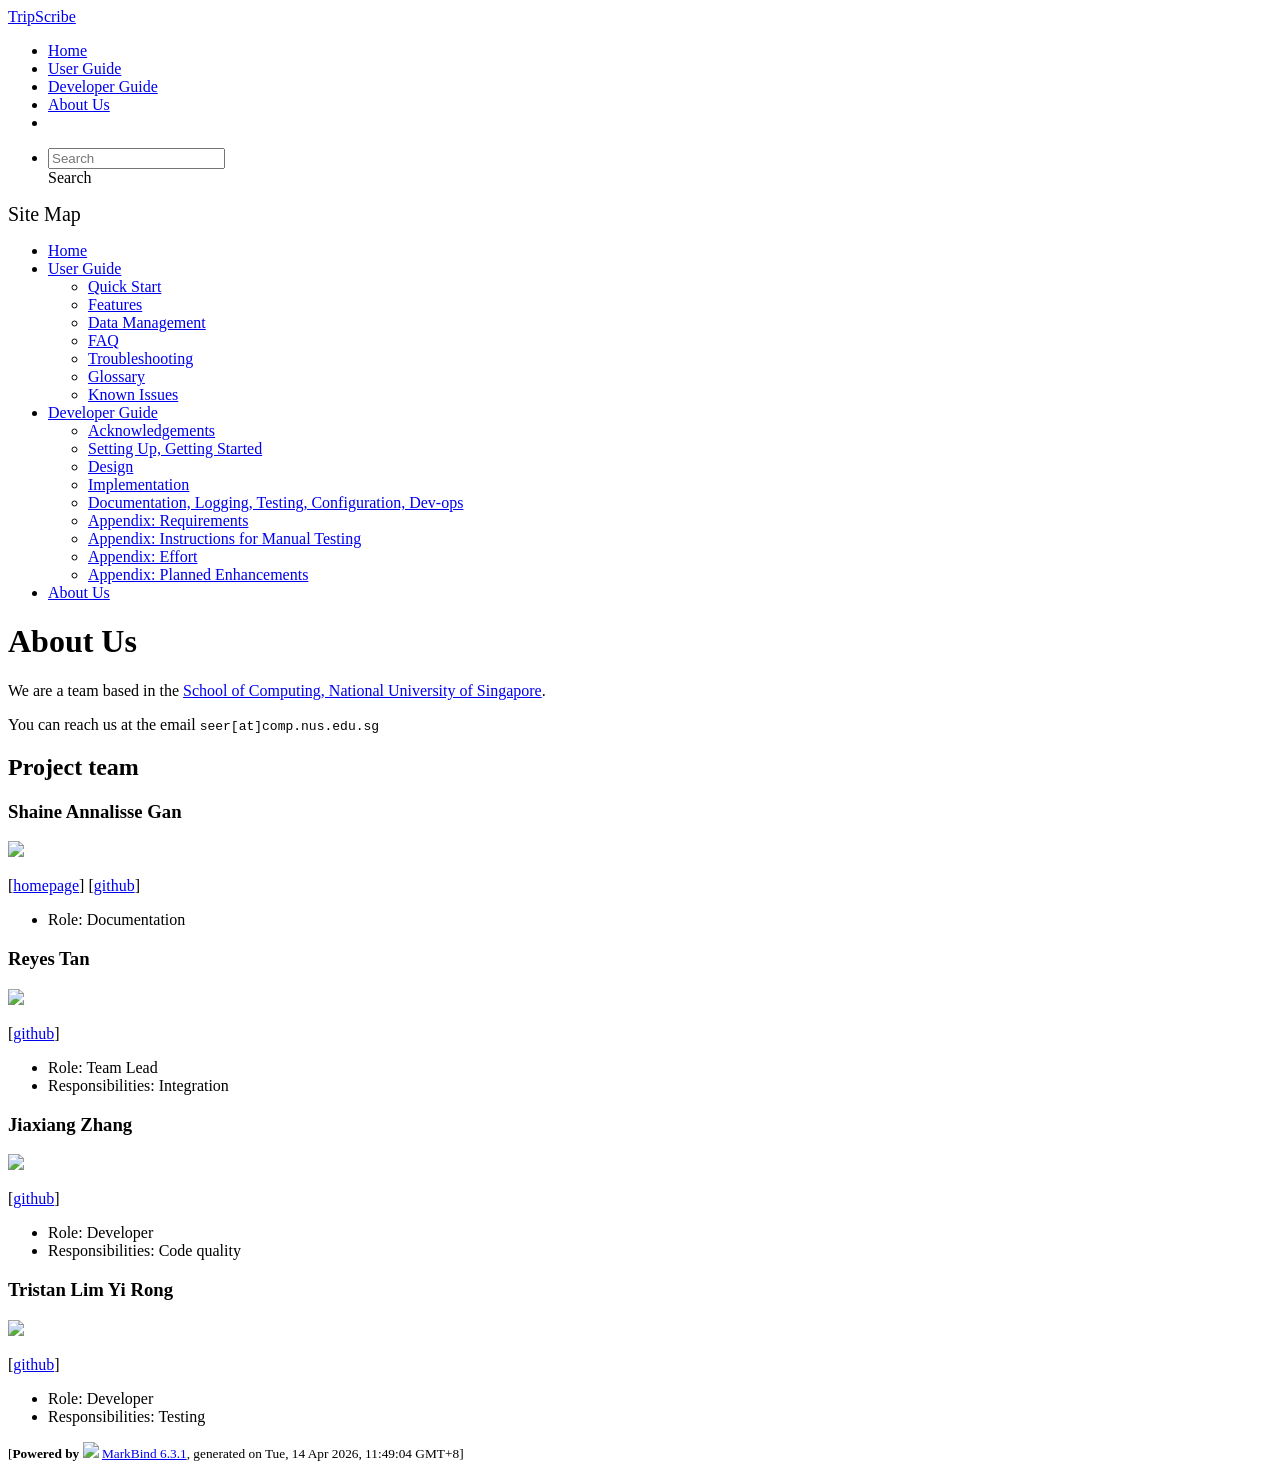
==== commit a551ed3e: "deploy: 7ccc3c109e82a0bbe631c6209c04670b617ce1e3" ====
--- a/AboutUs.html
+++ b/AboutUs.html
@@ -13,7 +13,7 @@
 </script>
 <body  data-code-theme="light">
 <div id="app"><!--[--><header sticky><div data-v-26aac3dc><nav class="navbar navbar-expand-md d-print-none navbar-dark bg-dark" data-v-26aac3dc><div class="container-fluid" data-v-26aac3dc><div class="navbar-left" data-v-26aac3dc><!--[--><a href="/tp/index.html" title="Home" class="navbar-brand">TripScribe</a><!--]--></div><div class="navbar-default" data-v-26aac3dc><ul class="navbar-nav me-auto mt-2 mt-lg-0" data-v-26aac3dc><!--[--> <li><a href="/tp/index.html" class="nav-link">Home</a></li> <li><a href="/tp/UserGuide.html" class="nav-link">User Guide</a></li> <li><a href="/tp/DeveloperGuide.html" class="nav-link">Developer Guide</a></li> <li><a href="/tp/AboutUs.html" class="nav-link">About Us</a></li> <li><a href="https://github.com/AY2526S2-CS2103T-F12-1/tp" target="_blank" class="nav-link"><span><span aria-hidden="true" class="fab fa-github"></span></span></a></li> <!--]--></ul></div><ul class="navbar-nav navbar-right" data-v-26aac3dc><!--[--><li><form class="navbar-form"><div style="position:relative;" class="dropdown" data-v-00e26d0a><!--[--><input value="" data-bs-toggle="dropdown" type="text" class="form-control" placeholder="Search" autocomplete="off" data-v-00e26d0a><div class="form-control placeholder-div-hidden" data-v-00e26d0a>Search</div><!--]--><ul class="dropdown-menu search-dropdown-menu dropdown-menu-hidden dropdown-menu-end" data-v-00e26d0a><!--[--><!--]--></ul></div></form></li><!--]--></ul></div></nav><div style="display:none;" class="lower-navbar-container" data-v-26aac3dc><!--[--><!----><!----><!--]--></div></div></header> <div id="flex-body"><nav id="site-nav" data-v-6b1b63d2><!--[--><div class="site-nav-top"><div class="fw-bold mb-2" style="font-size:1.25rem;">Site Map</div></div> <div class="nav-component slim-scroll"><div class="site-nav-root"><!--[--><ul class="site-nav-list site-nav-list-root" data-v-6b1b63d2><!--[--><li><div class="site-nav-default-list-item site-nav-list-item-0" onclick="handleSiteNavClick(this)"><a href="/tp/index.html">Home</a></div></li> <li><div class="site-nav-default-list-item site-nav-list-item-0" onclick="handleSiteNavClick(this)"><a href="/tp/UserGuide.html">User Guide</a> <div class="site-nav-dropdown-btn-container"><i class="site-nav-dropdown-btn-icon site-nav-rotate-icon" onclick="handleSiteNavClick(this.parentNode.parentNode, false); event.stopPropagation();"><span class="glyphicon glyphicon-menu-down" aria-hidden="true"></span></i></div></div><ul class="site-nav-dropdown-container site-nav-dropdown-container-open site-nav-list"><li><div class="site-nav-default-list-item site-nav-list-item-1" onclick="handleSiteNavClick(this)"><a href="/tp/UserGuide.html#quick-start">Quick Start</a></div></li> <li><div class="site-nav-default-list-item site-nav-list-item-1" onclick="handleSiteNavClick(this)"><a href="/tp/UserGuide.html#features">Features</a></div></li> <li><div class="site-nav-default-list-item site-nav-list-item-1" onclick="handleSiteNavClick(this)"><a href="/tp/UserGuide.html#data-management">Data Management</a></div></li> <li><div class="site-nav-default-list-item site-nav-list-item-1" onclick="handleSiteNavClick(this)"><a href="/tp/UserGuide.html#faq">FAQ</a></div></li> <li><div class="site-nav-default-list-item site-nav-list-item-1" onclick="handleSiteNavClick(this)"><a href="/tp/UserGuide.html#troubleshooting">Troubleshooting</a></div></li> <li><div class="site-nav-default-list-item site-nav-list-item-1" onclick="handleSiteNavClick(this)"><a href="/tp/UserGuide.html#glossary">Glossary</a></div></li> <li><div class="site-nav-default-list-item site-nav-list-item-1" onclick="handleSiteNavClick(this)"><a href="/tp/UserGuide.html#known-issues">Known Issues</a></div></li></ul></li> <li><div class="site-nav-default-list-item site-nav-list-item-0" onclick="handleSiteNavClick(this)"><a href="/tp/DeveloperGuide.html">Developer Guide</a> <div class="site-nav-dropdown-btn-container"><i class="site-nav-dropdown-btn-icon site-nav-rotate-icon" onclick="handleSiteNavClick(this.parentNode.parentNode, false); event.stopPropagation();"><span class="glyphicon glyphicon-menu-down" aria-hidden="true"></span></i></div></div><ul class="site-nav-dropdown-container site-nav-dropdown-container-open site-nav-list"><li><div class="site-nav-default-list-item site-nav-list-item-1" onclick="handleSiteNavClick(this)"><a href="/tp/DeveloperGuide.html#acknowledgements">Acknowledgements</a></div></li> <li><div class="site-nav-default-list-item site-nav-list-item-1" onclick="handleSiteNavClick(this)"><a href="/tp/DeveloperGuide.html#setting-up-getting-started">Setting Up, Getting Started</a></div></li> <li><div class="site-nav-default-list-item site-nav-list-item-1" onclick="handleSiteNavClick(this)"><a href="/tp/DeveloperGuide.html#design">Design</a></div></li> <li><div class="site-nav-default-list-item site-nav-list-item-1" onclick="handleSiteNavClick(this)"><a href="/tp/DeveloperGuide.html#implementation">Implementation</a></div></li> <li><div class="site-nav-default-list-item site-nav-list-item-1" onclick="handleSiteNavClick(this)"><a href="/tp/DeveloperGuide.html#documentation-logging-testing-configuration-dev-ops">Documentation, Logging, Testing, Configuration, Dev-ops</a></div></li> <li><div class="site-nav-default-list-item site-nav-list-item-1" onclick="handleSiteNavClick(this)"><a href="/tp/DeveloperGuide.html#appendix-requirements">Appendix: Requirements</a></div></li> <li><div class="site-nav-default-list-item site-nav-list-item-1" onclick="handleSiteNavClick(this)"><a href="/tp/DeveloperGuide.html#appendix-instructions-for-manual-testing">Appendix: Instructions for Manual Testing</a></div></li> <li><div class="site-nav-default-list-item site-nav-list-item-1" onclick="handleSiteNavClick(this)"><a href="/tp/DeveloperGuide.html#appendix-effort">Appendix: Effort</a></div></li> <li><div class="site-nav-default-list-item site-nav-list-item-1" onclick="handleSiteNavClick(this)"><a href="/tp/DeveloperGuide.html#appendix-planned-enhancements">Appendix: Planned Enhancements</a></div></li></ul></li> <li><div class="site-nav-default-list-item site-nav-list-item-0" onclick="handleSiteNavClick(this)"><a href="/tp/AboutUs.html">About Us</a></div></li><!--]--><!--v-if--></ul><!--]--></div></div><!--]--><!--v-if--></nav> <div id="content-wrapper"><h1 id="about-us">About Us<a class="fa fa-anchor" href="#about-us" onclick="event.stopPropagation()"></a></h1> <p>We are a team based in the <a href="http://www.comp.nus.edu.sg">School of Computing, National University of Singapore</a>.</p> <p>You can reach us at the email <code class="hljs inline no-lang">seer[at]comp.nus.edu.sg</code></p> <h2 id="project-team">Project team<a class="fa fa-anchor" href="#project-team" onclick="event.stopPropagation()"></a></h2> <h3 id="shaine-annalisse-gan">Shaine Annalisse Gan<a class="fa fa-anchor" href="#shaine-annalisse-gan" onclick="event.stopPropagation()"></a></h3> <img src="/tp/images/shainegan1407.png" width="200px"> <p>[<a href="https://shainegan1407.github.io/portfolio/">homepage</a>]
-[<a href="https://github.com/shainegan1407">github</a>]</p> <ul><li>Role: Documentation</li></ul> <h3 id="reyes-tan">Reyes Tan<a class="fa fa-anchor" href="#reyes-tan" onclick="event.stopPropagation()"></a></h3> <img src="/tp/images/reyestyh.png" width="200px"> <p>[<a href="http://github.com/reyestyh">github</a>]</p> <ul><li>Role: Team Lead</li> <li>Responsibilities: Integration</li></ul> <h3 id="jiaxiang-zhang">Jiaxiang Zhang<a class="fa fa-anchor" href="#jiaxiang-zhang" onclick="event.stopPropagation()"></a></h3> <img src="/tp/images/zhang-jiaxiang0923.png" width="200px"> <p>[<a href="http://github.com/Zhang-Jiaxiang0923">github</a>]</p> <ul><li>Role: Developer</li> <li>Responsibilities: Code quality</li></ul> <h3 id="tristan-lim-yi-rong">Tristan Lim Yi Rong<a class="fa fa-anchor" href="#tristan-lim-yi-rong" onclick="event.stopPropagation()"></a></h3> <img src="/tp/images/tristanlimyr.png" width="200px"> <p>[<a href="http://github.com/tristanlimyr">github</a>]</p> <ul><li>Role: Developer</li> <li>Responsibilities: Testing</li></ul></div> <nav id="page-nav" data-v-6b1b63d2><!--[--><div class="nav-component slim-scroll"></div><!--]--><!--v-if--></nav> <div class="scroll-top-button fa-lg d-print-none" style="display:none;bottom:2%;right:2%;position:fixed;" aria-hidden="true"><!--[--><i class="fas fa-arrow-circle-up"></i><!--]--></div></div> <footer><div class="text-center"><small>[<span><strong>Powered by</strong></span> <img src="https://markbind.org/favicon.ico" width="30"> <a href="https://markbind.org/">MarkBind 6.3.1</a>, generated on Tue, 14 Apr 2026, 11:37:46 GMT+8]</small></div></footer><!--]--></div>
+[<a href="https://github.com/shainegan1407">github</a>]</p> <ul><li>Role: Documentation</li></ul> <h3 id="reyes-tan">Reyes Tan<a class="fa fa-anchor" href="#reyes-tan" onclick="event.stopPropagation()"></a></h3> <img src="/tp/images/reyestyh.png" width="200px"> <p>[<a href="http://github.com/reyestyh">github</a>]</p> <ul><li>Role: Team Lead</li> <li>Responsibilities: Integration</li></ul> <h3 id="jiaxiang-zhang">Jiaxiang Zhang<a class="fa fa-anchor" href="#jiaxiang-zhang" onclick="event.stopPropagation()"></a></h3> <img src="/tp/images/zhang-jiaxiang0923.png" width="200px"> <p>[<a href="http://github.com/Zhang-Jiaxiang0923">github</a>]</p> <ul><li>Role: Developer</li> <li>Responsibilities: Code quality</li></ul> <h3 id="tristan-lim-yi-rong">Tristan Lim Yi Rong<a class="fa fa-anchor" href="#tristan-lim-yi-rong" onclick="event.stopPropagation()"></a></h3> <img src="/tp/images/tristanlimyr.png" width="200px"> <p>[<a href="http://github.com/tristanlimyr">github</a>]</p> <ul><li>Role: Developer</li> <li>Responsibilities: Testing</li></ul></div> <nav id="page-nav" data-v-6b1b63d2><!--[--><div class="nav-component slim-scroll"></div><!--]--><!--v-if--></nav> <div class="scroll-top-button fa-lg d-print-none" style="display:none;bottom:2%;right:2%;position:fixed;" aria-hidden="true"><!--[--><i class="fas fa-arrow-circle-up"></i><!--]--></div></div> <footer><div class="text-center"><small>[<span><strong>Powered by</strong></span> <img src="https://markbind.org/favicon.ico" width="30"> <a href="https://markbind.org/">MarkBind 6.3.1</a>, generated on Tue, 14 Apr 2026, 11:49:04 GMT+8]</small></div></footer><!--]--></div>
 </body><script src="/tp/markbind/js/bootstrap-utility.min.js"></script>
 <script src="/tp/markbind/js/polyfill.min.js"></script>
 <script src="/tp/markbind/js/vue.global.prod.min.js"></script>
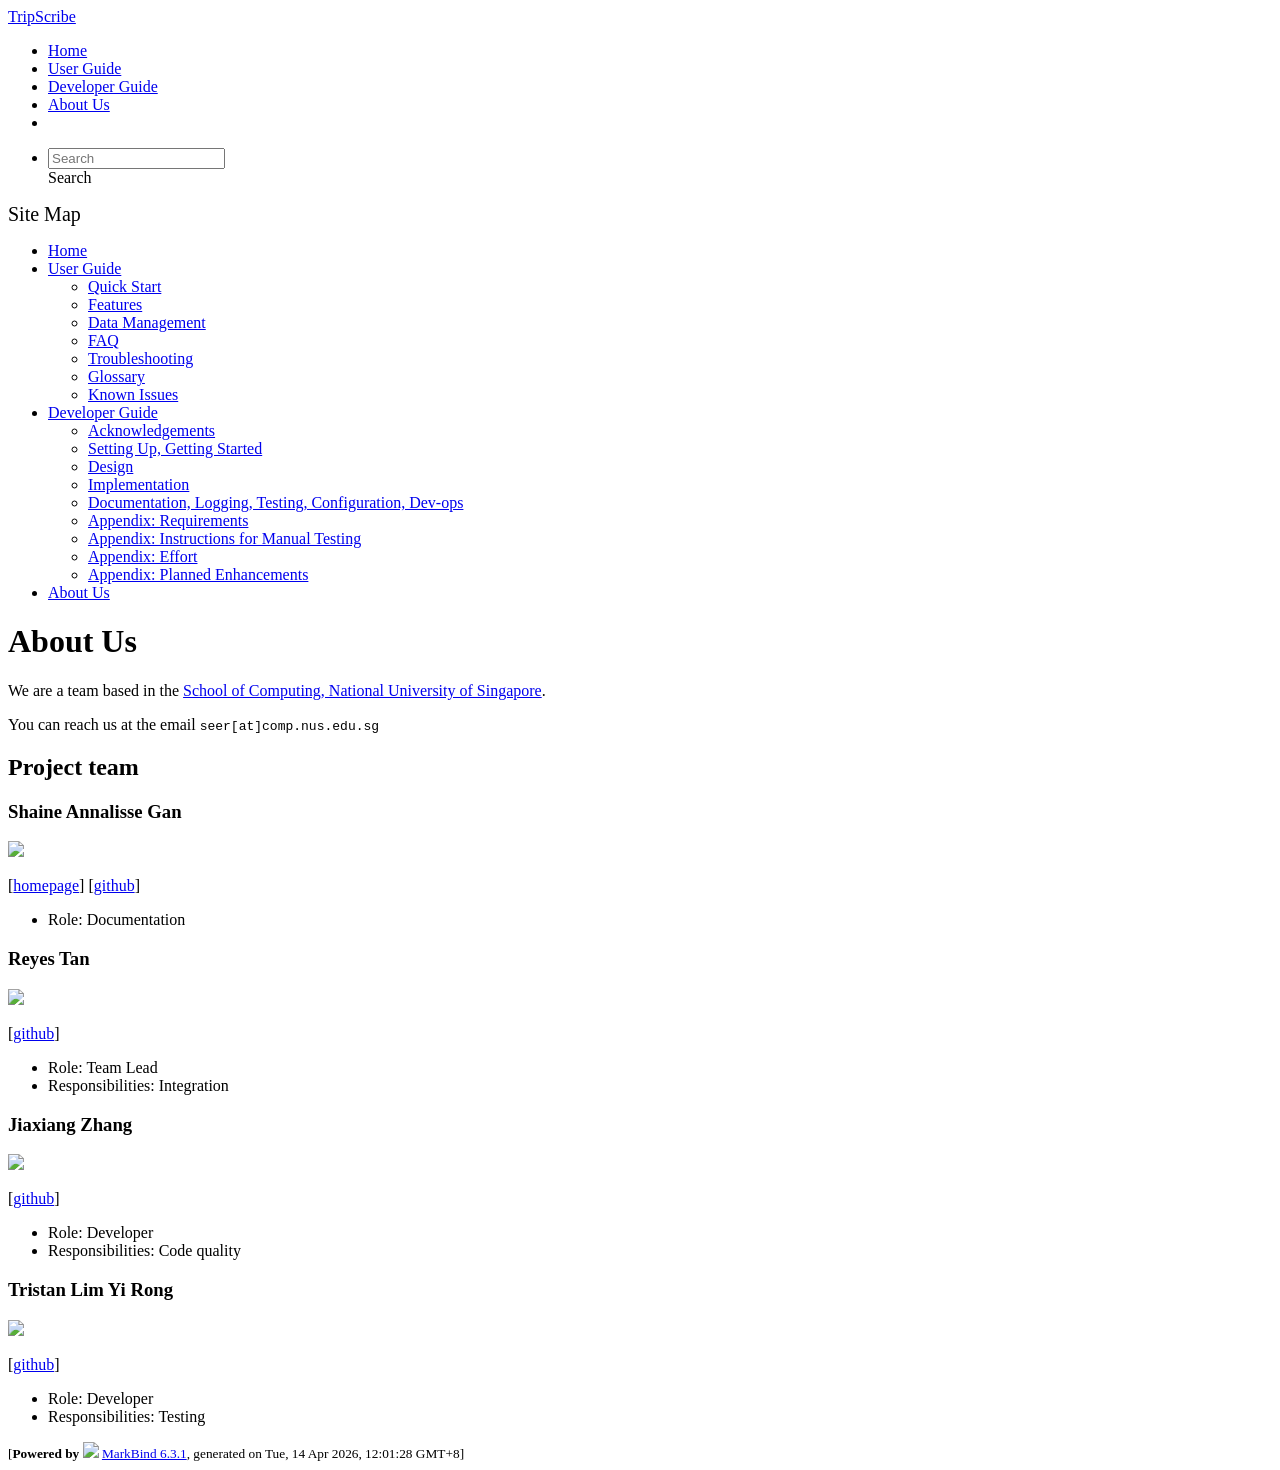
==== commit dab71066: "deploy: 3aa2b467b9b7aa512ee9c6d6161db9d2c461c0bb" ====
--- a/AboutUs.html
+++ b/AboutUs.html
@@ -13,7 +13,7 @@
 </script>
 <body  data-code-theme="light">
 <div id="app"><!--[--><header sticky><div data-v-26aac3dc><nav class="navbar navbar-expand-md d-print-none navbar-dark bg-dark" data-v-26aac3dc><div class="container-fluid" data-v-26aac3dc><div class="navbar-left" data-v-26aac3dc><!--[--><a href="/tp/index.html" title="Home" class="navbar-brand">TripScribe</a><!--]--></div><div class="navbar-default" data-v-26aac3dc><ul class="navbar-nav me-auto mt-2 mt-lg-0" data-v-26aac3dc><!--[--> <li><a href="/tp/index.html" class="nav-link">Home</a></li> <li><a href="/tp/UserGuide.html" class="nav-link">User Guide</a></li> <li><a href="/tp/DeveloperGuide.html" class="nav-link">Developer Guide</a></li> <li><a href="/tp/AboutUs.html" class="nav-link">About Us</a></li> <li><a href="https://github.com/AY2526S2-CS2103T-F12-1/tp" target="_blank" class="nav-link"><span><span aria-hidden="true" class="fab fa-github"></span></span></a></li> <!--]--></ul></div><ul class="navbar-nav navbar-right" data-v-26aac3dc><!--[--><li><form class="navbar-form"><div style="position:relative;" class="dropdown" data-v-00e26d0a><!--[--><input value="" data-bs-toggle="dropdown" type="text" class="form-control" placeholder="Search" autocomplete="off" data-v-00e26d0a><div class="form-control placeholder-div-hidden" data-v-00e26d0a>Search</div><!--]--><ul class="dropdown-menu search-dropdown-menu dropdown-menu-hidden dropdown-menu-end" data-v-00e26d0a><!--[--><!--]--></ul></div></form></li><!--]--></ul></div></nav><div style="display:none;" class="lower-navbar-container" data-v-26aac3dc><!--[--><!----><!----><!--]--></div></div></header> <div id="flex-body"><nav id="site-nav" data-v-6b1b63d2><!--[--><div class="site-nav-top"><div class="fw-bold mb-2" style="font-size:1.25rem;">Site Map</div></div> <div class="nav-component slim-scroll"><div class="site-nav-root"><!--[--><ul class="site-nav-list site-nav-list-root" data-v-6b1b63d2><!--[--><li><div class="site-nav-default-list-item site-nav-list-item-0" onclick="handleSiteNavClick(this)"><a href="/tp/index.html">Home</a></div></li> <li><div class="site-nav-default-list-item site-nav-list-item-0" onclick="handleSiteNavClick(this)"><a href="/tp/UserGuide.html">User Guide</a> <div class="site-nav-dropdown-btn-container"><i class="site-nav-dropdown-btn-icon site-nav-rotate-icon" onclick="handleSiteNavClick(this.parentNode.parentNode, false); event.stopPropagation();"><span class="glyphicon glyphicon-menu-down" aria-hidden="true"></span></i></div></div><ul class="site-nav-dropdown-container site-nav-dropdown-container-open site-nav-list"><li><div class="site-nav-default-list-item site-nav-list-item-1" onclick="handleSiteNavClick(this)"><a href="/tp/UserGuide.html#quick-start">Quick Start</a></div></li> <li><div class="site-nav-default-list-item site-nav-list-item-1" onclick="handleSiteNavClick(this)"><a href="/tp/UserGuide.html#features">Features</a></div></li> <li><div class="site-nav-default-list-item site-nav-list-item-1" onclick="handleSiteNavClick(this)"><a href="/tp/UserGuide.html#data-management">Data Management</a></div></li> <li><div class="site-nav-default-list-item site-nav-list-item-1" onclick="handleSiteNavClick(this)"><a href="/tp/UserGuide.html#faq">FAQ</a></div></li> <li><div class="site-nav-default-list-item site-nav-list-item-1" onclick="handleSiteNavClick(this)"><a href="/tp/UserGuide.html#troubleshooting">Troubleshooting</a></div></li> <li><div class="site-nav-default-list-item site-nav-list-item-1" onclick="handleSiteNavClick(this)"><a href="/tp/UserGuide.html#glossary">Glossary</a></div></li> <li><div class="site-nav-default-list-item site-nav-list-item-1" onclick="handleSiteNavClick(this)"><a href="/tp/UserGuide.html#known-issues">Known Issues</a></div></li></ul></li> <li><div class="site-nav-default-list-item site-nav-list-item-0" onclick="handleSiteNavClick(this)"><a href="/tp/DeveloperGuide.html">Developer Guide</a> <div class="site-nav-dropdown-btn-container"><i class="site-nav-dropdown-btn-icon site-nav-rotate-icon" onclick="handleSiteNavClick(this.parentNode.parentNode, false); event.stopPropagation();"><span class="glyphicon glyphicon-menu-down" aria-hidden="true"></span></i></div></div><ul class="site-nav-dropdown-container site-nav-dropdown-container-open site-nav-list"><li><div class="site-nav-default-list-item site-nav-list-item-1" onclick="handleSiteNavClick(this)"><a href="/tp/DeveloperGuide.html#acknowledgements">Acknowledgements</a></div></li> <li><div class="site-nav-default-list-item site-nav-list-item-1" onclick="handleSiteNavClick(this)"><a href="/tp/DeveloperGuide.html#setting-up-getting-started">Setting Up, Getting Started</a></div></li> <li><div class="site-nav-default-list-item site-nav-list-item-1" onclick="handleSiteNavClick(this)"><a href="/tp/DeveloperGuide.html#design">Design</a></div></li> <li><div class="site-nav-default-list-item site-nav-list-item-1" onclick="handleSiteNavClick(this)"><a href="/tp/DeveloperGuide.html#implementation">Implementation</a></div></li> <li><div class="site-nav-default-list-item site-nav-list-item-1" onclick="handleSiteNavClick(this)"><a href="/tp/DeveloperGuide.html#documentation-logging-testing-configuration-dev-ops">Documentation, Logging, Testing, Configuration, Dev-ops</a></div></li> <li><div class="site-nav-default-list-item site-nav-list-item-1" onclick="handleSiteNavClick(this)"><a href="/tp/DeveloperGuide.html#appendix-requirements">Appendix: Requirements</a></div></li> <li><div class="site-nav-default-list-item site-nav-list-item-1" onclick="handleSiteNavClick(this)"><a href="/tp/DeveloperGuide.html#appendix-instructions-for-manual-testing">Appendix: Instructions for Manual Testing</a></div></li> <li><div class="site-nav-default-list-item site-nav-list-item-1" onclick="handleSiteNavClick(this)"><a href="/tp/DeveloperGuide.html#appendix-effort">Appendix: Effort</a></div></li> <li><div class="site-nav-default-list-item site-nav-list-item-1" onclick="handleSiteNavClick(this)"><a href="/tp/DeveloperGuide.html#appendix-planned-enhancements">Appendix: Planned Enhancements</a></div></li></ul></li> <li><div class="site-nav-default-list-item site-nav-list-item-0" onclick="handleSiteNavClick(this)"><a href="/tp/AboutUs.html">About Us</a></div></li><!--]--><!--v-if--></ul><!--]--></div></div><!--]--><!--v-if--></nav> <div id="content-wrapper"><h1 id="about-us">About Us<a class="fa fa-anchor" href="#about-us" onclick="event.stopPropagation()"></a></h1> <p>We are a team based in the <a href="http://www.comp.nus.edu.sg">School of Computing, National University of Singapore</a>.</p> <p>You can reach us at the email <code class="hljs inline no-lang">seer[at]comp.nus.edu.sg</code></p> <h2 id="project-team">Project team<a class="fa fa-anchor" href="#project-team" onclick="event.stopPropagation()"></a></h2> <h3 id="shaine-annalisse-gan">Shaine Annalisse Gan<a class="fa fa-anchor" href="#shaine-annalisse-gan" onclick="event.stopPropagation()"></a></h3> <img src="/tp/images/shainegan1407.png" width="200px"> <p>[<a href="https://shainegan1407.github.io/portfolio/">homepage</a>]
-[<a href="https://github.com/shainegan1407">github</a>]</p> <ul><li>Role: Documentation</li></ul> <h3 id="reyes-tan">Reyes Tan<a class="fa fa-anchor" href="#reyes-tan" onclick="event.stopPropagation()"></a></h3> <img src="/tp/images/reyestyh.png" width="200px"> <p>[<a href="http://github.com/reyestyh">github</a>]</p> <ul><li>Role: Team Lead</li> <li>Responsibilities: Integration</li></ul> <h3 id="jiaxiang-zhang">Jiaxiang Zhang<a class="fa fa-anchor" href="#jiaxiang-zhang" onclick="event.stopPropagation()"></a></h3> <img src="/tp/images/zhang-jiaxiang0923.png" width="200px"> <p>[<a href="http://github.com/Zhang-Jiaxiang0923">github</a>]</p> <ul><li>Role: Developer</li> <li>Responsibilities: Code quality</li></ul> <h3 id="tristan-lim-yi-rong">Tristan Lim Yi Rong<a class="fa fa-anchor" href="#tristan-lim-yi-rong" onclick="event.stopPropagation()"></a></h3> <img src="/tp/images/tristanlimyr.png" width="200px"> <p>[<a href="http://github.com/tristanlimyr">github</a>]</p> <ul><li>Role: Developer</li> <li>Responsibilities: Testing</li></ul></div> <nav id="page-nav" data-v-6b1b63d2><!--[--><div class="nav-component slim-scroll"></div><!--]--><!--v-if--></nav> <div class="scroll-top-button fa-lg d-print-none" style="display:none;bottom:2%;right:2%;position:fixed;" aria-hidden="true"><!--[--><i class="fas fa-arrow-circle-up"></i><!--]--></div></div> <footer><div class="text-center"><small>[<span><strong>Powered by</strong></span> <img src="https://markbind.org/favicon.ico" width="30"> <a href="https://markbind.org/">MarkBind 6.3.1</a>, generated on Tue, 14 Apr 2026, 11:49:04 GMT+8]</small></div></footer><!--]--></div>
+[<a href="https://github.com/shainegan1407">github</a>]</p> <ul><li>Role: Documentation</li></ul> <h3 id="reyes-tan">Reyes Tan<a class="fa fa-anchor" href="#reyes-tan" onclick="event.stopPropagation()"></a></h3> <img src="/tp/images/reyestyh.png" width="200px"> <p>[<a href="http://github.com/reyestyh">github</a>]</p> <ul><li>Role: Team Lead</li> <li>Responsibilities: Integration</li></ul> <h3 id="jiaxiang-zhang">Jiaxiang Zhang<a class="fa fa-anchor" href="#jiaxiang-zhang" onclick="event.stopPropagation()"></a></h3> <img src="/tp/images/zhang-jiaxiang0923.png" width="200px"> <p>[<a href="http://github.com/Zhang-Jiaxiang0923">github</a>]</p> <ul><li>Role: Developer</li> <li>Responsibilities: Code quality</li></ul> <h3 id="tristan-lim-yi-rong">Tristan Lim Yi Rong<a class="fa fa-anchor" href="#tristan-lim-yi-rong" onclick="event.stopPropagation()"></a></h3> <img src="/tp/images/tristanlimyr.png" width="200px"> <p>[<a href="http://github.com/tristanlimyr">github</a>]</p> <ul><li>Role: Developer</li> <li>Responsibilities: Testing</li></ul></div> <nav id="page-nav" data-v-6b1b63d2><!--[--><div class="nav-component slim-scroll"></div><!--]--><!--v-if--></nav> <div class="scroll-top-button fa-lg d-print-none" style="display:none;bottom:2%;right:2%;position:fixed;" aria-hidden="true"><!--[--><i class="fas fa-arrow-circle-up"></i><!--]--></div></div> <footer><div class="text-center"><small>[<span><strong>Powered by</strong></span> <img src="https://markbind.org/favicon.ico" width="30"> <a href="https://markbind.org/">MarkBind 6.3.1</a>, generated on Tue, 14 Apr 2026, 12:01:28 GMT+8]</small></div></footer><!--]--></div>
 </body><script src="/tp/markbind/js/bootstrap-utility.min.js"></script>
 <script src="/tp/markbind/js/polyfill.min.js"></script>
 <script src="/tp/markbind/js/vue.global.prod.min.js"></script>
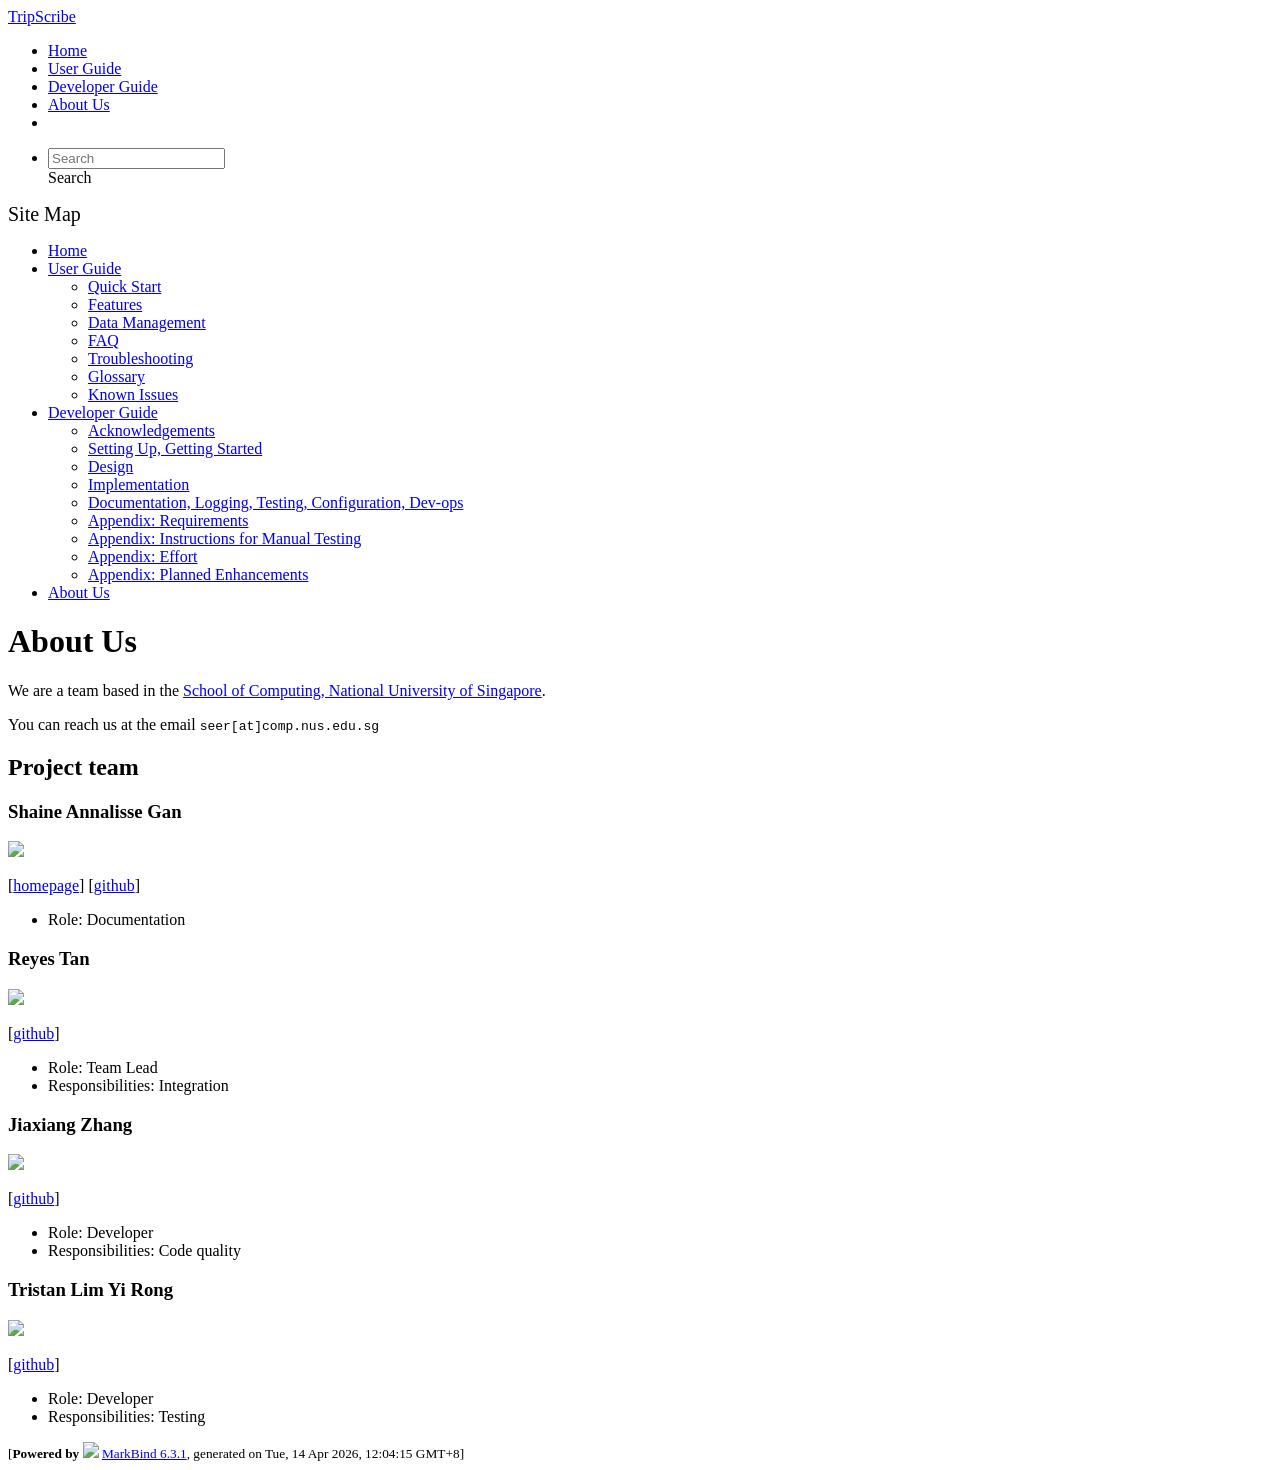
==== commit 2cfcc513: "deploy: 955d4e63e5454071de70a4da6a800738bc095aeb" ====
--- a/AboutUs.html
+++ b/AboutUs.html
@@ -13,7 +13,7 @@
 </script>
 <body  data-code-theme="light">
 <div id="app"><!--[--><header sticky><div data-v-26aac3dc><nav class="navbar navbar-expand-md d-print-none navbar-dark bg-dark" data-v-26aac3dc><div class="container-fluid" data-v-26aac3dc><div class="navbar-left" data-v-26aac3dc><!--[--><a href="/tp/index.html" title="Home" class="navbar-brand">TripScribe</a><!--]--></div><div class="navbar-default" data-v-26aac3dc><ul class="navbar-nav me-auto mt-2 mt-lg-0" data-v-26aac3dc><!--[--> <li><a href="/tp/index.html" class="nav-link">Home</a></li> <li><a href="/tp/UserGuide.html" class="nav-link">User Guide</a></li> <li><a href="/tp/DeveloperGuide.html" class="nav-link">Developer Guide</a></li> <li><a href="/tp/AboutUs.html" class="nav-link">About Us</a></li> <li><a href="https://github.com/AY2526S2-CS2103T-F12-1/tp" target="_blank" class="nav-link"><span><span aria-hidden="true" class="fab fa-github"></span></span></a></li> <!--]--></ul></div><ul class="navbar-nav navbar-right" data-v-26aac3dc><!--[--><li><form class="navbar-form"><div style="position:relative;" class="dropdown" data-v-00e26d0a><!--[--><input value="" data-bs-toggle="dropdown" type="text" class="form-control" placeholder="Search" autocomplete="off" data-v-00e26d0a><div class="form-control placeholder-div-hidden" data-v-00e26d0a>Search</div><!--]--><ul class="dropdown-menu search-dropdown-menu dropdown-menu-hidden dropdown-menu-end" data-v-00e26d0a><!--[--><!--]--></ul></div></form></li><!--]--></ul></div></nav><div style="display:none;" class="lower-navbar-container" data-v-26aac3dc><!--[--><!----><!----><!--]--></div></div></header> <div id="flex-body"><nav id="site-nav" data-v-6b1b63d2><!--[--><div class="site-nav-top"><div class="fw-bold mb-2" style="font-size:1.25rem;">Site Map</div></div> <div class="nav-component slim-scroll"><div class="site-nav-root"><!--[--><ul class="site-nav-list site-nav-list-root" data-v-6b1b63d2><!--[--><li><div class="site-nav-default-list-item site-nav-list-item-0" onclick="handleSiteNavClick(this)"><a href="/tp/index.html">Home</a></div></li> <li><div class="site-nav-default-list-item site-nav-list-item-0" onclick="handleSiteNavClick(this)"><a href="/tp/UserGuide.html">User Guide</a> <div class="site-nav-dropdown-btn-container"><i class="site-nav-dropdown-btn-icon site-nav-rotate-icon" onclick="handleSiteNavClick(this.parentNode.parentNode, false); event.stopPropagation();"><span class="glyphicon glyphicon-menu-down" aria-hidden="true"></span></i></div></div><ul class="site-nav-dropdown-container site-nav-dropdown-container-open site-nav-list"><li><div class="site-nav-default-list-item site-nav-list-item-1" onclick="handleSiteNavClick(this)"><a href="/tp/UserGuide.html#quick-start">Quick Start</a></div></li> <li><div class="site-nav-default-list-item site-nav-list-item-1" onclick="handleSiteNavClick(this)"><a href="/tp/UserGuide.html#features">Features</a></div></li> <li><div class="site-nav-default-list-item site-nav-list-item-1" onclick="handleSiteNavClick(this)"><a href="/tp/UserGuide.html#data-management">Data Management</a></div></li> <li><div class="site-nav-default-list-item site-nav-list-item-1" onclick="handleSiteNavClick(this)"><a href="/tp/UserGuide.html#faq">FAQ</a></div></li> <li><div class="site-nav-default-list-item site-nav-list-item-1" onclick="handleSiteNavClick(this)"><a href="/tp/UserGuide.html#troubleshooting">Troubleshooting</a></div></li> <li><div class="site-nav-default-list-item site-nav-list-item-1" onclick="handleSiteNavClick(this)"><a href="/tp/UserGuide.html#glossary">Glossary</a></div></li> <li><div class="site-nav-default-list-item site-nav-list-item-1" onclick="handleSiteNavClick(this)"><a href="/tp/UserGuide.html#known-issues">Known Issues</a></div></li></ul></li> <li><div class="site-nav-default-list-item site-nav-list-item-0" onclick="handleSiteNavClick(this)"><a href="/tp/DeveloperGuide.html">Developer Guide</a> <div class="site-nav-dropdown-btn-container"><i class="site-nav-dropdown-btn-icon site-nav-rotate-icon" onclick="handleSiteNavClick(this.parentNode.parentNode, false); event.stopPropagation();"><span class="glyphicon glyphicon-menu-down" aria-hidden="true"></span></i></div></div><ul class="site-nav-dropdown-container site-nav-dropdown-container-open site-nav-list"><li><div class="site-nav-default-list-item site-nav-list-item-1" onclick="handleSiteNavClick(this)"><a href="/tp/DeveloperGuide.html#acknowledgements">Acknowledgements</a></div></li> <li><div class="site-nav-default-list-item site-nav-list-item-1" onclick="handleSiteNavClick(this)"><a href="/tp/DeveloperGuide.html#setting-up-getting-started">Setting Up, Getting Started</a></div></li> <li><div class="site-nav-default-list-item site-nav-list-item-1" onclick="handleSiteNavClick(this)"><a href="/tp/DeveloperGuide.html#design">Design</a></div></li> <li><div class="site-nav-default-list-item site-nav-list-item-1" onclick="handleSiteNavClick(this)"><a href="/tp/DeveloperGuide.html#implementation">Implementation</a></div></li> <li><div class="site-nav-default-list-item site-nav-list-item-1" onclick="handleSiteNavClick(this)"><a href="/tp/DeveloperGuide.html#documentation-logging-testing-configuration-dev-ops">Documentation, Logging, Testing, Configuration, Dev-ops</a></div></li> <li><div class="site-nav-default-list-item site-nav-list-item-1" onclick="handleSiteNavClick(this)"><a href="/tp/DeveloperGuide.html#appendix-requirements">Appendix: Requirements</a></div></li> <li><div class="site-nav-default-list-item site-nav-list-item-1" onclick="handleSiteNavClick(this)"><a href="/tp/DeveloperGuide.html#appendix-instructions-for-manual-testing">Appendix: Instructions for Manual Testing</a></div></li> <li><div class="site-nav-default-list-item site-nav-list-item-1" onclick="handleSiteNavClick(this)"><a href="/tp/DeveloperGuide.html#appendix-effort">Appendix: Effort</a></div></li> <li><div class="site-nav-default-list-item site-nav-list-item-1" onclick="handleSiteNavClick(this)"><a href="/tp/DeveloperGuide.html#appendix-planned-enhancements">Appendix: Planned Enhancements</a></div></li></ul></li> <li><div class="site-nav-default-list-item site-nav-list-item-0" onclick="handleSiteNavClick(this)"><a href="/tp/AboutUs.html">About Us</a></div></li><!--]--><!--v-if--></ul><!--]--></div></div><!--]--><!--v-if--></nav> <div id="content-wrapper"><h1 id="about-us">About Us<a class="fa fa-anchor" href="#about-us" onclick="event.stopPropagation()"></a></h1> <p>We are a team based in the <a href="http://www.comp.nus.edu.sg">School of Computing, National University of Singapore</a>.</p> <p>You can reach us at the email <code class="hljs inline no-lang">seer[at]comp.nus.edu.sg</code></p> <h2 id="project-team">Project team<a class="fa fa-anchor" href="#project-team" onclick="event.stopPropagation()"></a></h2> <h3 id="shaine-annalisse-gan">Shaine Annalisse Gan<a class="fa fa-anchor" href="#shaine-annalisse-gan" onclick="event.stopPropagation()"></a></h3> <img src="/tp/images/shainegan1407.png" width="200px"> <p>[<a href="https://shainegan1407.github.io/portfolio/">homepage</a>]
-[<a href="https://github.com/shainegan1407">github</a>]</p> <ul><li>Role: Documentation</li></ul> <h3 id="reyes-tan">Reyes Tan<a class="fa fa-anchor" href="#reyes-tan" onclick="event.stopPropagation()"></a></h3> <img src="/tp/images/reyestyh.png" width="200px"> <p>[<a href="http://github.com/reyestyh">github</a>]</p> <ul><li>Role: Team Lead</li> <li>Responsibilities: Integration</li></ul> <h3 id="jiaxiang-zhang">Jiaxiang Zhang<a class="fa fa-anchor" href="#jiaxiang-zhang" onclick="event.stopPropagation()"></a></h3> <img src="/tp/images/zhang-jiaxiang0923.png" width="200px"> <p>[<a href="http://github.com/Zhang-Jiaxiang0923">github</a>]</p> <ul><li>Role: Developer</li> <li>Responsibilities: Code quality</li></ul> <h3 id="tristan-lim-yi-rong">Tristan Lim Yi Rong<a class="fa fa-anchor" href="#tristan-lim-yi-rong" onclick="event.stopPropagation()"></a></h3> <img src="/tp/images/tristanlimyr.png" width="200px"> <p>[<a href="http://github.com/tristanlimyr">github</a>]</p> <ul><li>Role: Developer</li> <li>Responsibilities: Testing</li></ul></div> <nav id="page-nav" data-v-6b1b63d2><!--[--><div class="nav-component slim-scroll"></div><!--]--><!--v-if--></nav> <div class="scroll-top-button fa-lg d-print-none" style="display:none;bottom:2%;right:2%;position:fixed;" aria-hidden="true"><!--[--><i class="fas fa-arrow-circle-up"></i><!--]--></div></div> <footer><div class="text-center"><small>[<span><strong>Powered by</strong></span> <img src="https://markbind.org/favicon.ico" width="30"> <a href="https://markbind.org/">MarkBind 6.3.1</a>, generated on Tue, 14 Apr 2026, 12:01:28 GMT+8]</small></div></footer><!--]--></div>
+[<a href="https://github.com/shainegan1407">github</a>]</p> <ul><li>Role: Documentation</li></ul> <h3 id="reyes-tan">Reyes Tan<a class="fa fa-anchor" href="#reyes-tan" onclick="event.stopPropagation()"></a></h3> <img src="/tp/images/reyestyh.png" width="200px"> <p>[<a href="http://github.com/reyestyh">github</a>]</p> <ul><li>Role: Team Lead</li> <li>Responsibilities: Integration</li></ul> <h3 id="jiaxiang-zhang">Jiaxiang Zhang<a class="fa fa-anchor" href="#jiaxiang-zhang" onclick="event.stopPropagation()"></a></h3> <img src="/tp/images/zhang-jiaxiang0923.png" width="200px"> <p>[<a href="http://github.com/Zhang-Jiaxiang0923">github</a>]</p> <ul><li>Role: Developer</li> <li>Responsibilities: Code quality</li></ul> <h3 id="tristan-lim-yi-rong">Tristan Lim Yi Rong<a class="fa fa-anchor" href="#tristan-lim-yi-rong" onclick="event.stopPropagation()"></a></h3> <img src="/tp/images/tristanlimyr.png" width="200px"> <p>[<a href="http://github.com/tristanlimyr">github</a>]</p> <ul><li>Role: Developer</li> <li>Responsibilities: Testing</li></ul></div> <nav id="page-nav" data-v-6b1b63d2><!--[--><div class="nav-component slim-scroll"></div><!--]--><!--v-if--></nav> <div class="scroll-top-button fa-lg d-print-none" style="display:none;bottom:2%;right:2%;position:fixed;" aria-hidden="true"><!--[--><i class="fas fa-arrow-circle-up"></i><!--]--></div></div> <footer><div class="text-center"><small>[<span><strong>Powered by</strong></span> <img src="https://markbind.org/favicon.ico" width="30"> <a href="https://markbind.org/">MarkBind 6.3.1</a>, generated on Tue, 14 Apr 2026, 12:04:15 GMT+8]</small></div></footer><!--]--></div>
 </body><script src="/tp/markbind/js/bootstrap-utility.min.js"></script>
 <script src="/tp/markbind/js/polyfill.min.js"></script>
 <script src="/tp/markbind/js/vue.global.prod.min.js"></script>
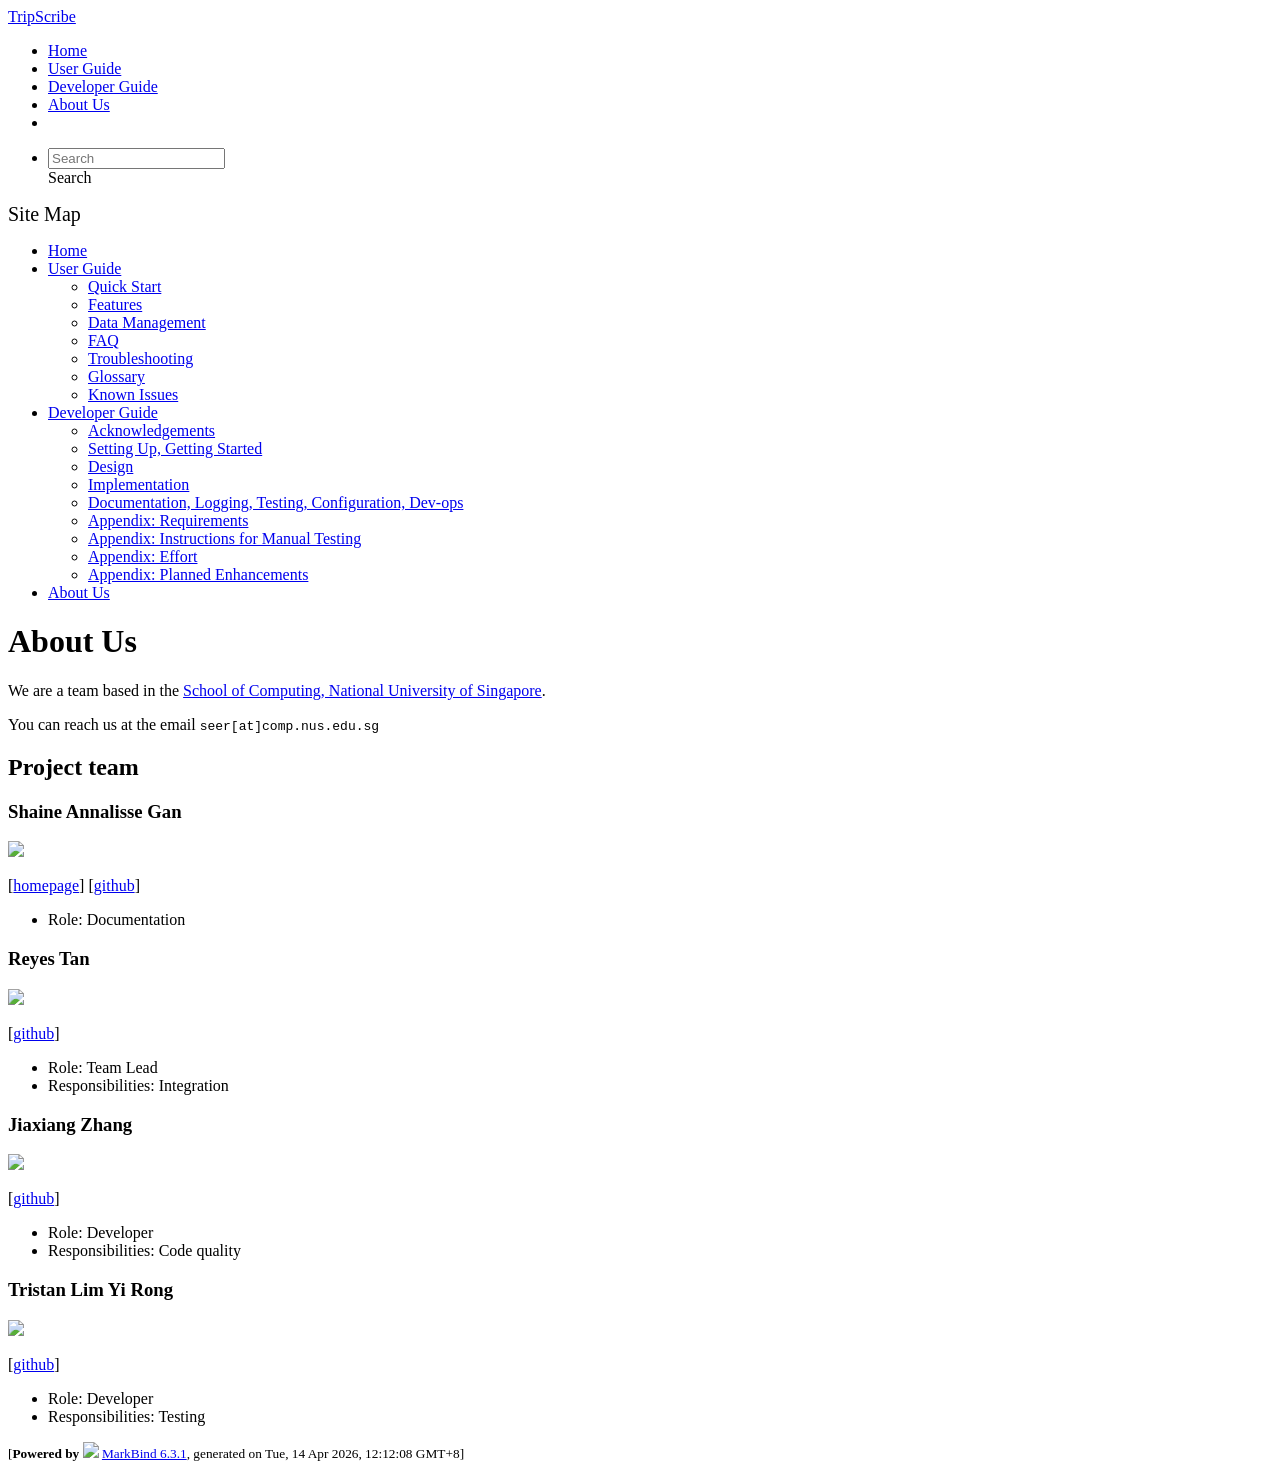
==== commit 7f775368: "deploy: 2348c7a1e3a61586ce823563f1656d51f25310c8" ====
--- a/AboutUs.html
+++ b/AboutUs.html
@@ -13,7 +13,7 @@
 </script>
 <body  data-code-theme="light">
 <div id="app"><!--[--><header sticky><div data-v-26aac3dc><nav class="navbar navbar-expand-md d-print-none navbar-dark bg-dark" data-v-26aac3dc><div class="container-fluid" data-v-26aac3dc><div class="navbar-left" data-v-26aac3dc><!--[--><a href="/tp/index.html" title="Home" class="navbar-brand">TripScribe</a><!--]--></div><div class="navbar-default" data-v-26aac3dc><ul class="navbar-nav me-auto mt-2 mt-lg-0" data-v-26aac3dc><!--[--> <li><a href="/tp/index.html" class="nav-link">Home</a></li> <li><a href="/tp/UserGuide.html" class="nav-link">User Guide</a></li> <li><a href="/tp/DeveloperGuide.html" class="nav-link">Developer Guide</a></li> <li><a href="/tp/AboutUs.html" class="nav-link">About Us</a></li> <li><a href="https://github.com/AY2526S2-CS2103T-F12-1/tp" target="_blank" class="nav-link"><span><span aria-hidden="true" class="fab fa-github"></span></span></a></li> <!--]--></ul></div><ul class="navbar-nav navbar-right" data-v-26aac3dc><!--[--><li><form class="navbar-form"><div style="position:relative;" class="dropdown" data-v-00e26d0a><!--[--><input value="" data-bs-toggle="dropdown" type="text" class="form-control" placeholder="Search" autocomplete="off" data-v-00e26d0a><div class="form-control placeholder-div-hidden" data-v-00e26d0a>Search</div><!--]--><ul class="dropdown-menu search-dropdown-menu dropdown-menu-hidden dropdown-menu-end" data-v-00e26d0a><!--[--><!--]--></ul></div></form></li><!--]--></ul></div></nav><div style="display:none;" class="lower-navbar-container" data-v-26aac3dc><!--[--><!----><!----><!--]--></div></div></header> <div id="flex-body"><nav id="site-nav" data-v-6b1b63d2><!--[--><div class="site-nav-top"><div class="fw-bold mb-2" style="font-size:1.25rem;">Site Map</div></div> <div class="nav-component slim-scroll"><div class="site-nav-root"><!--[--><ul class="site-nav-list site-nav-list-root" data-v-6b1b63d2><!--[--><li><div class="site-nav-default-list-item site-nav-list-item-0" onclick="handleSiteNavClick(this)"><a href="/tp/index.html">Home</a></div></li> <li><div class="site-nav-default-list-item site-nav-list-item-0" onclick="handleSiteNavClick(this)"><a href="/tp/UserGuide.html">User Guide</a> <div class="site-nav-dropdown-btn-container"><i class="site-nav-dropdown-btn-icon site-nav-rotate-icon" onclick="handleSiteNavClick(this.parentNode.parentNode, false); event.stopPropagation();"><span class="glyphicon glyphicon-menu-down" aria-hidden="true"></span></i></div></div><ul class="site-nav-dropdown-container site-nav-dropdown-container-open site-nav-list"><li><div class="site-nav-default-list-item site-nav-list-item-1" onclick="handleSiteNavClick(this)"><a href="/tp/UserGuide.html#quick-start">Quick Start</a></div></li> <li><div class="site-nav-default-list-item site-nav-list-item-1" onclick="handleSiteNavClick(this)"><a href="/tp/UserGuide.html#features">Features</a></div></li> <li><div class="site-nav-default-list-item site-nav-list-item-1" onclick="handleSiteNavClick(this)"><a href="/tp/UserGuide.html#data-management">Data Management</a></div></li> <li><div class="site-nav-default-list-item site-nav-list-item-1" onclick="handleSiteNavClick(this)"><a href="/tp/UserGuide.html#faq">FAQ</a></div></li> <li><div class="site-nav-default-list-item site-nav-list-item-1" onclick="handleSiteNavClick(this)"><a href="/tp/UserGuide.html#troubleshooting">Troubleshooting</a></div></li> <li><div class="site-nav-default-list-item site-nav-list-item-1" onclick="handleSiteNavClick(this)"><a href="/tp/UserGuide.html#glossary">Glossary</a></div></li> <li><div class="site-nav-default-list-item site-nav-list-item-1" onclick="handleSiteNavClick(this)"><a href="/tp/UserGuide.html#known-issues">Known Issues</a></div></li></ul></li> <li><div class="site-nav-default-list-item site-nav-list-item-0" onclick="handleSiteNavClick(this)"><a href="/tp/DeveloperGuide.html">Developer Guide</a> <div class="site-nav-dropdown-btn-container"><i class="site-nav-dropdown-btn-icon site-nav-rotate-icon" onclick="handleSiteNavClick(this.parentNode.parentNode, false); event.stopPropagation();"><span class="glyphicon glyphicon-menu-down" aria-hidden="true"></span></i></div></div><ul class="site-nav-dropdown-container site-nav-dropdown-container-open site-nav-list"><li><div class="site-nav-default-list-item site-nav-list-item-1" onclick="handleSiteNavClick(this)"><a href="/tp/DeveloperGuide.html#acknowledgements">Acknowledgements</a></div></li> <li><div class="site-nav-default-list-item site-nav-list-item-1" onclick="handleSiteNavClick(this)"><a href="/tp/DeveloperGuide.html#setting-up-getting-started">Setting Up, Getting Started</a></div></li> <li><div class="site-nav-default-list-item site-nav-list-item-1" onclick="handleSiteNavClick(this)"><a href="/tp/DeveloperGuide.html#design">Design</a></div></li> <li><div class="site-nav-default-list-item site-nav-list-item-1" onclick="handleSiteNavClick(this)"><a href="/tp/DeveloperGuide.html#implementation">Implementation</a></div></li> <li><div class="site-nav-default-list-item site-nav-list-item-1" onclick="handleSiteNavClick(this)"><a href="/tp/DeveloperGuide.html#documentation-logging-testing-configuration-dev-ops">Documentation, Logging, Testing, Configuration, Dev-ops</a></div></li> <li><div class="site-nav-default-list-item site-nav-list-item-1" onclick="handleSiteNavClick(this)"><a href="/tp/DeveloperGuide.html#appendix-requirements">Appendix: Requirements</a></div></li> <li><div class="site-nav-default-list-item site-nav-list-item-1" onclick="handleSiteNavClick(this)"><a href="/tp/DeveloperGuide.html#appendix-instructions-for-manual-testing">Appendix: Instructions for Manual Testing</a></div></li> <li><div class="site-nav-default-list-item site-nav-list-item-1" onclick="handleSiteNavClick(this)"><a href="/tp/DeveloperGuide.html#appendix-effort">Appendix: Effort</a></div></li> <li><div class="site-nav-default-list-item site-nav-list-item-1" onclick="handleSiteNavClick(this)"><a href="/tp/DeveloperGuide.html#appendix-planned-enhancements">Appendix: Planned Enhancements</a></div></li></ul></li> <li><div class="site-nav-default-list-item site-nav-list-item-0" onclick="handleSiteNavClick(this)"><a href="/tp/AboutUs.html">About Us</a></div></li><!--]--><!--v-if--></ul><!--]--></div></div><!--]--><!--v-if--></nav> <div id="content-wrapper"><h1 id="about-us">About Us<a class="fa fa-anchor" href="#about-us" onclick="event.stopPropagation()"></a></h1> <p>We are a team based in the <a href="http://www.comp.nus.edu.sg">School of Computing, National University of Singapore</a>.</p> <p>You can reach us at the email <code class="hljs inline no-lang">seer[at]comp.nus.edu.sg</code></p> <h2 id="project-team">Project team<a class="fa fa-anchor" href="#project-team" onclick="event.stopPropagation()"></a></h2> <h3 id="shaine-annalisse-gan">Shaine Annalisse Gan<a class="fa fa-anchor" href="#shaine-annalisse-gan" onclick="event.stopPropagation()"></a></h3> <img src="/tp/images/shainegan1407.png" width="200px"> <p>[<a href="https://shainegan1407.github.io/portfolio/">homepage</a>]
-[<a href="https://github.com/shainegan1407">github</a>]</p> <ul><li>Role: Documentation</li></ul> <h3 id="reyes-tan">Reyes Tan<a class="fa fa-anchor" href="#reyes-tan" onclick="event.stopPropagation()"></a></h3> <img src="/tp/images/reyestyh.png" width="200px"> <p>[<a href="http://github.com/reyestyh">github</a>]</p> <ul><li>Role: Team Lead</li> <li>Responsibilities: Integration</li></ul> <h3 id="jiaxiang-zhang">Jiaxiang Zhang<a class="fa fa-anchor" href="#jiaxiang-zhang" onclick="event.stopPropagation()"></a></h3> <img src="/tp/images/zhang-jiaxiang0923.png" width="200px"> <p>[<a href="http://github.com/Zhang-Jiaxiang0923">github</a>]</p> <ul><li>Role: Developer</li> <li>Responsibilities: Code quality</li></ul> <h3 id="tristan-lim-yi-rong">Tristan Lim Yi Rong<a class="fa fa-anchor" href="#tristan-lim-yi-rong" onclick="event.stopPropagation()"></a></h3> <img src="/tp/images/tristanlimyr.png" width="200px"> <p>[<a href="http://github.com/tristanlimyr">github</a>]</p> <ul><li>Role: Developer</li> <li>Responsibilities: Testing</li></ul></div> <nav id="page-nav" data-v-6b1b63d2><!--[--><div class="nav-component slim-scroll"></div><!--]--><!--v-if--></nav> <div class="scroll-top-button fa-lg d-print-none" style="display:none;bottom:2%;right:2%;position:fixed;" aria-hidden="true"><!--[--><i class="fas fa-arrow-circle-up"></i><!--]--></div></div> <footer><div class="text-center"><small>[<span><strong>Powered by</strong></span> <img src="https://markbind.org/favicon.ico" width="30"> <a href="https://markbind.org/">MarkBind 6.3.1</a>, generated on Tue, 14 Apr 2026, 12:04:15 GMT+8]</small></div></footer><!--]--></div>
+[<a href="https://github.com/shainegan1407">github</a>]</p> <ul><li>Role: Documentation</li></ul> <h3 id="reyes-tan">Reyes Tan<a class="fa fa-anchor" href="#reyes-tan" onclick="event.stopPropagation()"></a></h3> <img src="/tp/images/reyestyh.png" width="200px"> <p>[<a href="http://github.com/reyestyh">github</a>]</p> <ul><li>Role: Team Lead</li> <li>Responsibilities: Integration</li></ul> <h3 id="jiaxiang-zhang">Jiaxiang Zhang<a class="fa fa-anchor" href="#jiaxiang-zhang" onclick="event.stopPropagation()"></a></h3> <img src="/tp/images/zhang-jiaxiang0923.png" width="200px"> <p>[<a href="http://github.com/Zhang-Jiaxiang0923">github</a>]</p> <ul><li>Role: Developer</li> <li>Responsibilities: Code quality</li></ul> <h3 id="tristan-lim-yi-rong">Tristan Lim Yi Rong<a class="fa fa-anchor" href="#tristan-lim-yi-rong" onclick="event.stopPropagation()"></a></h3> <img src="/tp/images/tristanlimyr.png" width="200px"> <p>[<a href="http://github.com/tristanlimyr">github</a>]</p> <ul><li>Role: Developer</li> <li>Responsibilities: Testing</li></ul></div> <nav id="page-nav" data-v-6b1b63d2><!--[--><div class="nav-component slim-scroll"></div><!--]--><!--v-if--></nav> <div class="scroll-top-button fa-lg d-print-none" style="display:none;bottom:2%;right:2%;position:fixed;" aria-hidden="true"><!--[--><i class="fas fa-arrow-circle-up"></i><!--]--></div></div> <footer><div class="text-center"><small>[<span><strong>Powered by</strong></span> <img src="https://markbind.org/favicon.ico" width="30"> <a href="https://markbind.org/">MarkBind 6.3.1</a>, generated on Tue, 14 Apr 2026, 12:12:08 GMT+8]</small></div></footer><!--]--></div>
 </body><script src="/tp/markbind/js/bootstrap-utility.min.js"></script>
 <script src="/tp/markbind/js/polyfill.min.js"></script>
 <script src="/tp/markbind/js/vue.global.prod.min.js"></script>
